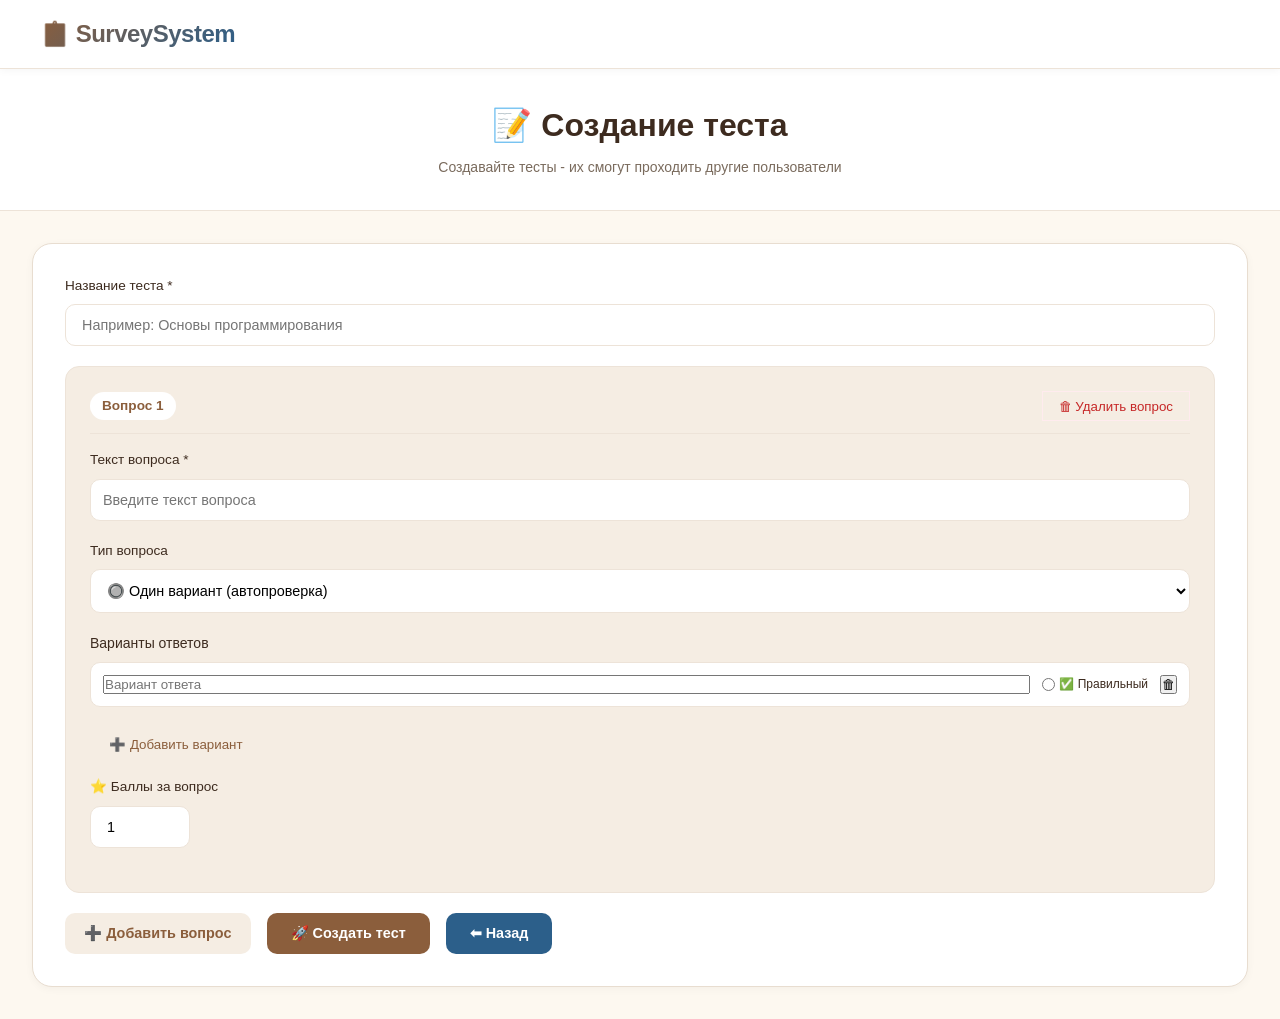
==== templates/create_test.html @ 33c6ed3d "Initial commit: Student survey system" ====
<!DOCTYPE html>
<html lang="ru">
<head>
    <meta charset="UTF-8">
    <meta name="viewport" content="width=device-width, initial-scale=1.0">
    <title>Создание теста - SurveySystem</title>
    <link rel="stylesheet" href="/static/style.css">
    <style>
        .option-item {
            display: flex;
            gap: 0.75rem;
            align-items: center;
            margin-bottom: 0.75rem;
            background: white;
            padding: 0.75rem;
            border-radius: 10px;
            border: 1px solid #EDE3D8;
        }
        .option-item input[type="text"] {
            flex: 1;
        }
        .question-block {
            background: #F5EDE3;
            padding: 1.5rem;
            border-radius: 14px;
            margin-bottom: 1.25rem;
            border: 1px solid var(--border-light);
        }
        .correct-label {
            display: flex;
            align-items: center;
            gap: 0.25rem;
            white-space: nowrap;
            font-size: 0.75rem;
        }
        .text-answer-input {
            width: 100%;
            padding: 0.75rem;
            border: 1px solid var(--border-light);
            border-radius: var(--radius-sm);
            font-family: inherit;
        }
        .text-answer-input:focus {
            outline: none;
            border-color: var(--primary);
        }
        .help-text {
            font-size: 0.7rem;
            color: var(--text-muted);
            margin-top: 0.25rem;
        }
    </style>
</head>
<body>
    <nav class="navbar">
        <div class="nav-brand">📋 SurveySystem</div>
        <div class="nav-links" id="navLinks">
            <!-- Заполняется JavaScript -->
        </div>
    </nav>

    <div class="admin-header">
        <h1>📝 Создание теста</h1>
        <p>Создавайте тесты - их смогут проходить другие пользователи</p>
    </div>

    <div class="card">
        <div class="form-group">
            <label for="test-title">Название теста *</label>
            <input type="text" id="test-title" placeholder="Например: Основы программирования">
        </div>
        
        <div id="questions-container"></div>
        
        <div style="display: flex; gap: 1rem; margin-top: 1rem; flex-wrap: wrap;">
            <button class="btn btn-add" onclick="addQuestion()">➕ Добавить вопрос</button>
            <button class="btn btn-primary" onclick="createTest()">🚀 Создать тест</button>
            <button class="btn btn-secondary" onclick="goBack()">⬅ Назад</button>
        </div>
    </div>

    <!-- Модальное окно для QR кода -->
    <div id="qr-modal" style="display: none; position: fixed; top: 0; left: 0; right: 0; bottom: 0; background: rgba(0,0,0,0.5); z-index: 1000; align-items: center; justify-content: center;">
        <div style="background: white; border-radius: 28px; padding: 2rem; max-width: 400px; text-align: center;">
            <h3 id="qr-title"></h3>
            <img id="qr-image" style="max-width: 250px; margin: 1rem 0;">
            <p>Код: <strong id="qr-code-text"></strong></p>
            <p>Ссылка: <span id="qr-url" style="font-size: 0.8rem; word-break: break-all;"></span></p>
            <div style="display: flex; gap: 1rem; justify-content: center;">
                <button class="btn btn-primary" onclick="closeQRModal()">Закрыть</button>
                <button class="btn btn-secondary" onclick="copyTestCode()">📋 Копировать код</button>
            </div>
        </div>
    </div>

    <script>
        let questionCounter = 0;
        let lastCreatedCode = null;

        // Загрузка навигации
        async function loadNavigation() {
            try {
                const response = await fetch('/check_auth');
                const data = await response.json();
                const navLinks = document.getElementById('navLinks');
                
                if (data.authenticated) {
                    navLinks.innerHTML = `
                        <a href="/">Главная</a>
                        <a href="/student_dashboard">Мои результаты</a>
                        <a href="/take_test">Пройти тест</a>
                        <a href="/create_test_page" class="active">Создать тест</a>
                        <a href="#" onclick="logout()">Выход</a>
                    `;
                } else {
                    navLinks.innerHTML = `
                        <a href="/">Главная</a>
                        <a href="/login_page">Вход</a>
                        <a href="/register_page">Регистрация</a>
                    `;
                }
            } catch (error) {
                console.error('Error loading navigation:', error);
            }
        }

        function addQuestion() {
            const id = 'q_' + Date.now() + '_' + questionCounter++;
            const questionNumber = document.querySelectorAll('.question-block').length + 1;
            const html = `
                <div class="question-block" id="${id}">
                    <div class="question-header" style="display: flex; justify-content: space-between; margin-bottom: 1rem;">
                        <span class="question-number-badge">Вопрос ${questionNumber}</span>
                        <button class="btn-remove" onclick="removeQuestion('${id}')">🗑 Удалить вопрос</button>
                    </div>
                    <div class="form-group">
                        <label>Текст вопроса *</label>
                        <input type="text" class="q-text" placeholder="Введите текст вопроса" style="width: 100%; padding: 0.75rem;">
                    </div>
                    <div class="form-group">
                        <label>Тип вопроса</label>
                        <select class="q-type" onchange="toggleOptions('${id}', this.value)" style="width: 100%; padding: 0.75rem;">
                            <option value="choice">🔘 Один вариант (автопроверка)</option>
                            <option value="checkbox">☑️ Несколько вариантов (автопроверка)</option>
                            <option value="text">📝 Текстовый ответ (автопроверка)</option>
                        </select>
                    </div>
                    <div class="options-container" id="opt-${id}" style="display: block;">
                        <label>Варианты ответов</label>
                        <div class="options-list"></div>
                        <button type="button" class="btn-add" onclick="addOption('${id}')" style="margin-top: 0.5rem;">➕ Добавить вариант</button>
                    </div>
                    <div class="text-answer-container" id="text-${id}" style="display: none;">
                        <div class="form-group">
                            <label>📝 Правильный текстовый ответ *</label>
                            <input type="text" class="text-correct-answer" placeholder="Введите правильный ответ (например: Москва)">
                            <div class="help-text">Студент должен будет ввести этот ответ точно (регистр не важен, пробелы в начале и конце игнорируются)</div>
                        </div>
                    </div>
                    <div class="form-group" style="margin-top: 1rem;">
                        <label>⭐ Баллы за вопрос</label>
                        <input type="number" class="q-points" value="1" min="1" style="width: 100px;">
                    </div>
                </div>
            `;
            document.getElementById('questions-container').insertAdjacentHTML('beforeend', html);
            addOption(id);
        }

        function removeQuestion(questionId) {
            if (confirm('Удалить этот вопрос?')) {
                document.getElementById(questionId).remove();
                renumberQuestions();
            }
        }

        function renumberQuestions() {
            const blocks = document.querySelectorAll('.question-block');
            blocks.forEach((block, idx) => {
                const badge = block.querySelector('.question-number-badge');
                if (badge) badge.textContent = `Вопрос ${idx + 1}`;
            });
        }

        function toggleOptions(id, type) {
            const optionsContainer = document.getElementById(`opt-${id}`);
            const textContainer = document.getElementById(`text-${id}`);
            
            if (type === 'text') {
                optionsContainer.style.display = 'none';
                textContainer.style.display = 'block';
            } else {
                optionsContainer.style.display = 'block';
                textContainer.style.display = 'none';
                // Если нет вариантов, добавим один
                const optionsList = optionsContainer.querySelector('.options-list');
                if (optionsList && optionsList.children.length === 0) {
                    addOption(id);
                }
            }
        }

        function addOption(qId) {
            const container = document.querySelector(`#${qId} .options-list`);
            const qType = document.querySelector(`#${qId} .q-type`).value;
            const radioName = `correct_${qId}`;
            const html = `
                <div class="option-item">
                    <input type="text" class="opt-text" placeholder="Вариант ответа" style="flex: 1;">
                    <label class="correct-label">
                        <input type="${qType === 'choice' ? 'radio' : 'checkbox'}" class="opt-correct" name="${radioName}">
                        ✅ Правильный
                    </label>
                    <button type="button" class="btn-icon" onclick="this.parentElement.remove()" title="Удалить вариант">🗑</button>
                </div>
            `;
            container.insertAdjacentHTML('beforeend', html);
        }

        async function createTest() {
            const title = document.getElementById('test-title').value.trim();
            if (!title) {
                alert('Введите название теста');
                document.getElementById('test-title').focus();
                return;
            }
            
            const questions = [];
            const blocks = document.querySelectorAll('.question-block');
            
            if (blocks.length === 0) {
                alert('Добавьте хотя бы один вопрос');
                return;
            }
            
            for (let block of blocks) {
                const text = block.querySelector('.q-text')?.value.trim();
                const type = block.querySelector('.q-type')?.value;
                const points = parseInt(block.querySelector('.q-points')?.value) || 1;
                
                if (!text) {
                    alert('Заполните текст всех вопросов');
                    block.querySelector('.q-text')?.focus();
                    return;
                }
                
                let options = [];
                let correctAnswer = null;
                
                if (type === 'text') {
                    // Для текстового вопроса - берём из поля ввода
                    const textAnswer = block.querySelector('.text-correct-answer')?.value.trim();
                    if (!textAnswer) {
                        alert(`Для текстового вопроса "${text}" укажите правильный ответ`);
                        block.querySelector('.text-correct-answer')?.focus();
                        return;
                    }
                    correctAnswer = textAnswer.toLowerCase();
                } else {
                    // Для вопросов с вариантами
                    const optionItems = block.querySelectorAll('.option-item');
                    let correctOptions = [];
                    
                    for (let opt of optionItems) {
                        const optText = opt.querySelector('.opt-text')?.value.trim();
                        if (optText) {
                            options.push(optText);
                            if (opt.querySelector('.opt-correct')?.checked) {
                                correctOptions.push(optText);
                            }
                        }
                    }
                    
                    if (options.length === 0) {
                        alert(`Для вопроса "${text}" добавьте варианты ответов`);
                        return;
                    }
                    
                    if (correctOptions.length === 0) {
                        alert(`Для вопроса "${text}" отметьте правильный(е) вариант(ы)`);
                        return;
                    }
                    
                    correctAnswer = correctOptions.join(',');
                }
                
                questions.push({
                    text: text,
                    type: type,
                    options: options,
                    correct_answer: correctAnswer,
                    points: points
                });
            }
            
            // Показываем индикатор загрузки
            const createBtn = document.querySelector('.btn-primary');
            const originalText = createBtn.textContent;
            createBtn.textContent = '⏳ Создание...';
            createBtn.disabled = true;
            
            try {
                const response = await fetch('/api/create_test', {
                    method: 'POST',
                    headers: { 'Content-Type': 'application/json' },
                    body: JSON.stringify({ title: title, questions: questions })
                });
                
                const data = await response.json();
                
                if (data.success) {
                    lastCreatedCode = data.code;
                    showQRModal(data.title, data.qr_code, data.code);
                    
                    // Очищаем форму
                    document.getElementById('test-title').value = '';
                    document.getElementById('questions-container').innerHTML = '';
                    questionCounter = 0;
                    
                    // Добавляем первый вопрос заново
                    addQuestion();
                } else {
                    alert('❌ Ошибка: ' + (data.error || 'Неизвестная ошибка'));
                }
            } catch (error) {
                console.error('Error:', error);
                alert('❌ Ошибка подключения к серверу: ' + error.message);
            } finally {
                createBtn.textContent = originalText;
                createBtn.disabled = false;
            }
        }

        function showQRModal(title, qrBase64, code) {
            const url = `${window.location.origin}/take_test?code=${code}`;
            document.getElementById('qr-title').textContent = title;
            document.getElementById('qr-image').src = `data:image/png;base64,${qrBase64}`;
            document.getElementById('qr-code-text').textContent = code;
            document.getElementById('qr-url').textContent = url;
            document.getElementById('qr-modal').style.display = 'flex';
        }

        function closeQRModal() {
            document.getElementById('qr-modal').style.display = 'none';
            if (confirm('Тест создан! Перейти к списку ваших тестов?')) {
                window.location.href = '/student_dashboard';
            }
        }

        function copyTestCode() {
            if (lastCreatedCode) {
                navigator.clipboard.writeText(lastCreatedCode);
                alert(`Код "${lastCreatedCode}" скопирован в буфер обмена`);
            }
        }

        function goBack() {
            if (confirm('Вернуться назад? Несохранённые изменения будут потеряны.')) {
                window.location.href = '/student_dashboard';
            }
        }

        async function logout() {
            await fetch('/logout');
            window.location.href = '/';
        }

        // Инициализация
        loadNavigation();
        
        // Добавляем первый вопрос при загрузке
        window.addEventListener('DOMContentLoaded', function() {
            addQuestion();
        });
    </script>
</body>
</html>
---- static/style.css ----
:root {
    --bg-page: #FDF8F0;
    --bg-white: #FFFFFF;
    --bg-card: #FFFFFF;
    
    --primary: #8B5E3C;
    --primary-dark: #6B4226;
    --primary-light: #E8D5B7;
    --primary-soft: #F5EDE3;
    
    --secondary: #2C5F8A;
    --secondary-light: #E8F0F7;
    
    --success: #2E7D32;
    --success-light: #E8F5E9;
    --error: #C62828;
    --error-light: #FFEBEE;
    --warning: #F57C00;
    --warning-light: #FFF3E0;
    
    --text-primary: #3D2B1F;
    --text-secondary: #7A6B5D;
    --text-muted: #B8A99A;
    --text-light: #FFFFFF;
    
    --border-light: #EDE3D8;
    --border-card: #E8DDD0;
    --shadow-sm: 0 2px 8px rgba(0,0,0,0.04);
    --shadow-md: 0 4px 16px rgba(0,0,0,0.06);
    --shadow-lg: 0 8px 32px rgba(0,0,0,0.08);
    --shadow-hover: 0 12px 40px rgba(0,0,0,0.1);
    
    --radius-sm: 10px;
    --radius-md: 14px;
    --radius-lg: 20px;
    --radius-xl: 28px;
    --radius-full: 9999px;
}

* {
    margin: 0;
    padding: 0;
    box-sizing: border-box;
}

body {
    font-family: 'Inter', -apple-system, BlinkMacSystemFont, 'Segoe UI', sans-serif;
    background: var(--bg-page);
    color: var(--text-primary);
    line-height: 1.5;
    font-size: 14px;
    min-height: 100vh;
}

.navbar {
    background: var(--bg-white);
    padding: 1rem 2.5rem;
    display: flex;
    justify-content: space-between;
    align-items: center;
    border-bottom: 1px solid var(--border-light);
    position: sticky;
    top: 0;
    z-index: 100;
    box-shadow: var(--shadow-sm);
}

.nav-brand {
    font-size: 1.5rem;
    font-weight: 700;
    background: linear-gradient(135deg, var(--primary) 0%, var(--secondary) 100%);
    -webkit-background-clip: text;
    background-clip: text;
    color: transparent;
    letter-spacing: -0.5px;
}

.nav-links {
    display: flex;
    gap: 1rem;
}

.nav-links a {
    padding: 0.5rem 1rem;
    text-decoration: none;
    color: var(--text-secondary);
    font-weight: 500;
    font-size: 0.9rem;
    transition: all 0.2s;
    border-radius: var(--radius-sm);
}

.nav-links a:hover {
    color: var(--primary);
    background: var(--primary-soft);
}

.nav-links a.active {
    color: var(--primary);
    background: var(--primary-soft);
    font-weight: 600;
}

.hero-section {
    display: grid;
    grid-template-columns: 1fr 0.8fr;
    gap: 3rem;
    padding: 3rem 4rem;
    align-items: center;
    max-width: 1400px;
    margin: 0 auto;
}

.hero-content h1 {
    font-size: 3rem;
    font-weight: 800;
    line-height: 1.2;
    margin-bottom: 1rem;
    color: var(--text-primary);
}

.hero-content .highlight {
    background: linear-gradient(135deg, var(--primary) 0%, var(--secondary) 100%);
    -webkit-background-clip: text;
    background-clip: text;
    color: transparent;
}

.hero-content p {
    font-size: 1.1rem;
    color: var(--text-secondary);
    margin-bottom: 2rem;
}

.hero-buttons {
    display: flex;
    gap: 1rem;
}

.hero-illustration {
    background: linear-gradient(135deg, var(--primary-soft) 0%, #FFF8F0 100%);
    border-radius: var(--radius-xl);
    padding: 2rem;
    text-align: center;
    border: 1px solid var(--border-card);
}

.hero-illustration .illustration-box {
    font-size: 4rem;
    margin-bottom: 1rem;
}

.btn {
    display: inline-flex;
    align-items: center;
    gap: 0.5rem;
    padding: 0.75rem 1.5rem;
    border-radius: var(--radius-sm);
    font-weight: 600;
    text-decoration: none;
    transition: all 0.2s;
    border: none;
    cursor: pointer;
    font-size: 0.9rem;
}

.btn-primary {
    background: var(--primary);
    color: var(--text-light);
}

.btn-primary:hover {
    background: var(--primary-dark);
    transform: translateY(-2px);
    box-shadow: var(--shadow-md);
}

.btn-secondary {
    background: var(--secondary);
    color: var(--text-light);
}

.btn-secondary:hover {
    background: #1E4A6E;
    transform: translateY(-2px);
    box-shadow: var(--shadow-md);
}

.btn-outline {
    background: transparent;
    border: 1px solid var(--border-light);
    color: var(--text-primary);
}

.btn-outline:hover {
    border-color: var(--primary);
    color: var(--primary);
    background: var(--primary-soft);
}

.btn-add {
    background: var(--primary-soft);
    color: var(--primary);
    border: none;
    padding: 0.6rem 1.2rem;
}

.btn-add:hover {
    background: var(--primary-light);
}

.btn-remove {
    background: transparent;
    border: 1px solid var(--error-light);
    color: var(--error);
    padding: 0.4rem 1rem;
}

.btn-remove:hover {
    background: var(--error-light);
}

.features-section {
    display: grid;
    grid-template-columns: repeat(auto-fit, minmax(300px, 1fr));
    gap: 2rem;
    padding: 3rem 4rem;
    max-width: 1400px;
    margin: 0 auto;
}

.feature-card {
    background: var(--bg-card);
    padding: 2rem;
    border-radius: var(--radius-lg);
    border: 1px solid var(--border-card);
    transition: all 0.3s;
    text-align: center;
}

.feature-card:hover {
    transform: translateY(-5px);
    box-shadow: var(--shadow-hover);
    border-color: var(--primary-light);
}

.feature-icon {
    font-size: 2.5rem;
    margin-bottom: 1rem;
}

.feature-card h3 {
    font-size: 1.2rem;
    margin-bottom: 0.5rem;
    font-weight: 600;
}

.feature-card p {
    color: var(--text-secondary);
    font-size: 0.85rem;
}

.stats-banner {
    display: grid;
    grid-template-columns: repeat(3, 1fr);
    gap: 2rem;
    padding: 2rem 4rem;
    background: var(--primary-soft);
    border-top: 1px solid var(--border-light);
    border-bottom: 1px solid var(--border-light);
    max-width: 1400px;
    margin: 0 auto;
}

.stat-item {
    text-align: center;
}

.stat-number {
    font-size: 2.5rem;
    font-weight: 800;
    color: var(--primary);
    margin-bottom: 0.25rem;
}

.stat-label {
    color: var(--text-secondary);
    font-size: 0.85rem;
}

.admin-header {
    text-align: center;
    padding: 2rem;
    background: var(--bg-white);
    border-bottom: 1px solid var(--border-light);
    margin-bottom: 2rem;
}

.admin-header h1 {
    font-size: 2rem;
    font-weight: 700;
    color: var(--text-primary);
}

.admin-header p {
    color: var(--text-secondary);
    margin-top: 0.5rem;
}

.tabs {
    display: flex;
    gap: 1rem;
    padding: 0 2rem;
    margin-bottom: 2rem;
    flex-wrap: wrap;
}

.tab-btn {
    display: flex;
    align-items: center;
    gap: 0.5rem;
    padding: 0.75rem 1.5rem;
    background: var(--bg-white);
    border: 1px solid var(--border-light);
    border-radius: var(--radius-sm);
    cursor: pointer;
    font-weight: 600;
    transition: all 0.2s;
    font-family: inherit;
    font-size: 0.9rem;
    color: var(--text-secondary);
}

.tab-btn:hover {
    border-color: var(--primary);
    color: var(--primary);
}

.tab-btn.active {
    background: var(--primary);
    color: var(--text-light);
    border-color: var(--primary);
}

.tab-content {
    display: none;
}

.tab-content.active {
    display: block;
}

.card {
    background: var(--bg-card);
    border-radius: var(--radius-lg);
    padding: 2rem;
    margin: 0 2rem 2rem;
    border: 1px solid var(--border-card);
    box-shadow: var(--shadow-sm);
}

.card-header {
    margin-bottom: 1.5rem;
    padding-bottom: 1rem;
    border-bottom: 1px solid var(--border-light);
    display: flex;
    justify-content: space-between;
    align-items: center;
    flex-wrap: wrap;
    gap: 1rem;
}

.card-header h2 {
    font-size: 1.3rem;
    font-weight: 600;
    color: var(--text-primary);
}

.form-group {
    margin-bottom: 1.25rem;
}

.form-group label {
    display: block;
    margin-bottom: 0.5rem;
    font-weight: 500;
    color: var(--text-primary);
    font-size: 0.85rem;
}

.form-group input,
.form-group textarea,
.form-group select {
    width: 100%;
    padding: 0.75rem 1rem;
    border: 1px solid var(--border-light);
    border-radius: var(--radius-sm);
    font-size: 0.9rem;
    transition: all 0.2s;
    font-family: inherit;
    background: var(--bg-white);
}

.form-group input:focus,
.form-group textarea:focus,
.form-group select:focus {
    outline: none;
    border-color: var(--primary);
    box-shadow: 0 0 0 3px rgba(139, 94, 60, 0.1);
}

.form-group small {
    display: block;
    margin-top: 0.25rem;
    color: var(--text-muted);
    font-size: 0.7rem;
}

.form-row {
    display: grid;
    grid-template-columns: 1fr 1fr;
    gap: 1rem;
}

.checkbox-label {
    display: flex;
    align-items: center;
    gap: 0.5rem;
    cursor: pointer;
}

.checkbox-label input {
    width: auto;
}

.question-block {
    background: var(--primary-soft);
    padding: 1.5rem;
    border-radius: var(--radius-md);
    margin-bottom: 1.25rem;
    border: 1px solid var(--border-light);
    transition: all 0.2s;
}

.question-block:hover {
    border-color: var(--primary-light);
    box-shadow: var(--shadow-sm);
}

.question-header {
    display: flex;
    justify-content: space-between;
    align-items: center;
    margin-bottom: 1rem;
    padding-bottom: 0.75rem;
    border-bottom: 1px solid var(--border-light);
}

.question-number-badge {
    font-weight: 600;
    color: var(--primary);
    font-size: 0.85rem;
    background: var(--bg-white);
    padding: 0.25rem 0.75rem;
    border-radius: var(--radius-full);
}

.option-item {
    display: flex;
    gap: 0.75rem;
    align-items: center;
    margin-bottom: 0.75rem;
    background: var(--bg-white);
    padding: 0.5rem;
    border-radius: var(--radius-sm);
}

.option-item input[type="text"] {
    flex: 1;
}

.option-item label {
    display: flex;
    align-items: center;
    gap: 0.25rem;
    font-size: 0.75rem;
    white-space: nowrap;
}

.options-list {
    margin-top: 0.5rem;
}

.step {
    max-width: 800px;
    margin: 2rem auto;
    padding: 0 1rem;
}

.search-container {
    background: var(--bg-card);
    border-radius: var(--radius-xl);
    padding: 2.5rem;
    border: 1px solid var(--border-card);
    text-align: center;
    box-shadow: var(--shadow-md);
}

.search-container .illustration {
    font-size: 4rem;
    margin-bottom: 1rem;
}

.search-container h1 {
    font-size: 2rem;
    font-weight: 700;
    margin-bottom: 0.5rem;
}

.search-container p {
    color: var(--text-secondary);
    margin-bottom: 2rem;
}

.code-form {
    display: flex;
    flex-direction: column;
    gap: 1rem;
}

.survey-header {
    background: var(--primary-soft);
    padding: 1.5rem;
    border-radius: var(--radius-lg);
    margin-bottom: 1.5rem;
    text-align: center;
    border: 1px solid var(--border-light);
}

.survey-header h2 {
    font-size: 1.5rem;
    font-weight: 600;
    color: var(--text-primary);
}

.progress-bar {
    background: var(--border-light);
    height: 8px;
    border-radius: var(--radius-full);
    margin-bottom: 2rem;
    overflow: hidden;
}

.progress-fill {
    background: linear-gradient(90deg, var(--primary) 0%, var(--secondary) 100%);
    height: 100%;
    width: 0%;
    transition: width 0.3s ease;
    border-radius: var(--radius-full);
}

.question-item {
    background: var(--bg-card);
    border-radius: var(--radius-md);
    padding: 1.5rem;
    margin-bottom: 1rem;
    border: 1px solid var(--border-card);
}

.question-text {
    font-weight: 600;
    font-size: 1rem;
    margin-bottom: 1rem;
    color: var(--text-primary);
}

.options-group {
    display: flex;
    flex-direction: column;
    gap: 0.75rem;
}

.option-radio,
.option-checkbox {
    display: flex;
    align-items: center;
    gap: 0.5rem;
    cursor: pointer;
    padding: 0.5rem;
    border-radius: var(--radius-sm);
    transition: background 0.2s;
}

.option-radio:hover,
.option-checkbox:hover {
    background: var(--primary-soft);
}

.option-radio input,
.option-checkbox input {
    width: 18px;
    height: 18px;
    cursor: pointer;
    accent-color: var(--primary);
}

.text-answer {
    width: 100%;
    padding: 0.75rem;
    border: 1px solid var(--border-light);
    border-radius: var(--radius-sm);
    font-family: inherit;
    resize: vertical;
}

.text-answer:focus {
    outline: none;
    border-color: var(--primary);
}

.survey-actions {
    display: flex;
    justify-content: space-between;
    gap: 1rem;
    margin-top: 2rem;
}

.survey-actions button {
    flex: 1;
}

.submit-btn {
    background: var(--success);
    color: white;
}

.submit-btn:hover {
    background: #1B5E20;
}

.success-container {
    max-width: 500px;
    margin: 3rem auto;
    padding: 3rem;
    background: var(--bg-card);
    border-radius: var(--radius-xl);
    border: 1px solid var(--border-card);
    text-align: center;
    box-shadow: var(--shadow-lg);
}

.success-icon {
    font-size: 4rem;
    margin-bottom: 1rem;
}

.success-container h2 {
    font-size: 1.8rem;
    margin-bottom: 0.5rem;
}

.score-display {
    background: var(--success-light);
    color: var(--success);
    padding: 1rem;
    border-radius: var(--radius-md);
    margin: 1.5rem 0;
    font-size: 1.5rem;
    font-weight: 700;
}

.auth-container {
    max-width: 450px;
    margin: 3rem auto;
    padding: 2rem;
    background: var(--bg-card);
    border-radius: var(--radius-lg);
    border: 1px solid var(--border-card);
    box-shadow: var(--shadow-md);
}

.auth-container h1 {
    font-size: 1.8rem;
    font-weight: 700;
    text-align: center;
    margin-bottom: 1.5rem;
    background: linear-gradient(135deg, var(--primary) 0%, var(--secondary) 100%);
    -webkit-background-clip: text;
    background-clip: text;
    color: transparent;
}

.auth-tabs {
    display: flex;
    gap: 0.5rem;
    margin-bottom: 1.5rem;
}

.auth-tab {
    flex: 1;
    padding: 0.75rem;
    background: transparent;
    border: 1px solid var(--border-light);
    border-radius: var(--radius-sm);
    cursor: pointer;
    font-weight: 500;
    font-family: inherit;
    transition: all 0.2s;
}

.auth-tab:hover {
    border-color: var(--primary);
}

.auth-tab.active {
    background: var(--primary);
    color: var(--text-light);
    border-color: var(--primary);
}

.auth-footer {
    text-align: center;
    margin-top: 1.5rem;
    padding-top: 1rem;
    border-top: 1px solid var(--border-light);
}

.auth-footer a {
    color: var(--primary);
    text-decoration: none;
    font-weight: 500;
}

.auth-footer a:hover {
    text-decoration: underline;
}

.message {
    padding: 0.75rem;
    border-radius: var(--radius-sm);
    margin-bottom: 1rem;
    display: none;
    font-size: 0.85rem;
}

.message.success {
    background: var(--success-light);
    color: var(--success);
    display: block;
    border-left: 3px solid var(--success);
}

.message.error {
    background: var(--error-light);
    color: var(--error);
    display: block;
    border-left: 3px solid var(--error);
}

.message.warning {
    background: var(--warning-light);
    color: var(--warning);
    display: block;
    border-left: 3px solid var(--warning);
}

.results-table {
    width: 100%;
    border-collapse: collapse;
}

.results-table th,
.results-table td {
    padding: 0.75rem;
    text-align: left;
    border-bottom: 1px solid var(--border-light);
}

.results-table th {
    font-weight: 600;
    color: var(--text-primary);
    background: var(--primary-soft);
}

.results-table tr:hover {
    background: var(--primary-soft);
}

.error-page {
    text-align: center;
    padding: 4rem 2rem;
    max-width: 500px;
    margin: 0 auto;
}

.error-code {
    font-size: 6rem;
    font-weight: 800;
    background: linear-gradient(135deg, var(--primary) 0%, var(--secondary) 100%);
    -webkit-background-clip: text;
    background-clip: text;
    color: transparent;
}

.error-icon {
    font-size: 4rem;
    margin: 1rem 0;
}

.error-actions {
    display: flex;
    gap: 1rem;
    justify-content: center;
    margin-top: 2rem;
    flex-wrap: wrap;
}

@keyframes fadeIn {
    from {
        opacity: 0;
        transform: translateY(10px);
    }
    to {
        opacity: 1;
        transform: translateY(0);
    }
}

.fade-in {
    animation: fadeIn 0.3s ease;
}

@media (max-width: 768px) {
    .hero-section {
        grid-template-columns: 1fr;
        padding: 2rem;
        text-align: center;
    }
    
    .hero-content h1 {
        font-size: 2rem;
    }
    
    .hero-buttons {
        justify-content: center;
    }
    
    .features-section {
        padding: 2rem;
    }
    
    .stats-banner {
        grid-template-columns: 1fr;
        gap: 1rem;
        padding: 1.5rem;
    }
    
    .navbar {
        flex-direction: column;
        gap: 0.75rem;
        padding: 1rem;
    }
    
    .card {
        margin: 0 1rem 1rem;
        padding: 1.25rem;
    }
    
    .tabs {
        padding: 0 1rem;
    }
    
    .survey-actions {
        flex-direction: column;
    }
    
    .btn {
        justify-content: center;
    }
    
    .form-row {
        grid-template-columns: 1fr;
    }
    
    .search-container {
        padding: 1.5rem;
    }
    
    .search-container h1 {
        font-size: 1.5rem;
    }
}
/* ===== ОБЛАЧКО С ПЕРСОНАЖЕМ ===== */
.speech-cloud {
    position: relative;
    background: white;
    border-radius: 30px;
    padding: 20px 25px;
    margin: 20px 0;
    box-shadow: 0 10px 30px rgba(0,0,0,0.1);
    border: 1px solid #E8DDD0;
    max-width: 300px;
}

.speech-cloud::before {
    content: '';
    position: absolute;
    bottom: -15px;
    left: 30px;
    border-width: 15px 15px 0 0;
    border-style: solid;
    border-color: white transparent transparent transparent;
    filter: drop-shadow(2px 2px 2px rgba(0,0,0,0.05));
}

.speech-cloud::after {
    content: '';
    position: absolute;
    bottom: -16px;
    left: 28px;
    border-width: 16px 16px 0 0;
    border-style: solid;
    border-color: #E8DDD0 transparent transparent transparent;
    z-index: -1;
}

.speech-cloud .cloud-text {
    font-size: 0.9rem;
    color: #3D2B1F;
    line-height: 1.4;
    margin: 0;
}

.speech-cloud .cloud-title {
    font-weight: 700;
    color: #8B5E3C;
    margin-bottom: 5px;
    font-size: 0.85rem;
}

/* Облачко снизу (как на картинке) */
.speech-cloud-bottom {
    position: relative;
    background: white;
    border-radius: 30px;
    padding: 15px 20px;
    box-shadow: 0 5px 20px rgba(0,0,0,0.08);
    border: 1px solid #E8DDD0;
}

.speech-cloud-bottom::before {
    content: '';
    position: absolute;
    bottom: -12px;
    left: 20px;
    border-width: 12px 12px 0 0;
    border-style: solid;
    border-color: white transparent transparent transparent;
}

.speech-cloud-bottom::after {
    content: '';
    position: absolute;
    bottom: -13px;
    left: 19px;
    border-width: 13px 13px 0 0;
    border-style: solid;
    border-color: #E8DDD0 transparent transparent transparent;
    z-index: -1;
}

/* Облачко с хвостиком слева */
.speech-cloud-left {
    position: relative;
    background: white;
    border-radius: 30px;
    padding: 15px 20px;
    box-shadow: 0 5px 20px rgba(0,0,0,0.08);
    border: 1px solid #E8DDD0;
}

.speech-cloud-left::before {
    content: '';
    position: absolute;
    bottom: 15px;
    left: -12px;
    border-width: 12px 12px 0 0;
    border-style: solid;
    border-color: white transparent transparent transparent;
    transform: rotate(-90deg);
}

.speech-cloud-left::after {
    content: '';
    position: absolute;
    bottom: 14px;
    left: -13px;
    border-width: 13px 13px 0 0;
    border-style: solid;
    border-color: #E8DDD0 transparent transparent transparent;
    transform: rotate(-90deg);
    z-index: -1;
}

/* Облачко с хвостиком справа */
.speech-cloud-right {
    position: relative;
    background: white;
    border-radius: 30px;
    padding: 15px 20px;
    box-shadow: 0 5px 20px rgba(0,0,0,0.08);
    border: 1px solid #E8DDD0;
}

.speech-cloud-right::before {
    content: '';
    position: absolute;
    bottom: 15px;
    right: -12px;
    border-width: 12px 12px 0 0;
    border-style: solid;
    border-color: white transparent transparent transparent;
    transform: rotate(90deg);
}

.speech-cloud-right::after {
    content: '';
    position: absolute;
    bottom: 14px;
    right: -13px;
    border-width: 13px 13px 0 0;
    border-style: solid;
    border-color: #E8DDD0 transparent transparent transparent;
    transform: rotate(90deg);
    z-index: -1;
}

/* Анимированное облачко */
@keyframes cloudFloat {
    0%, 100% {
        transform: translateY(0);
    }
    50% {
        transform: translateY(-5px);
    }
}

.cloud-float {
    animation: cloudFloat 3s ease infinite;
}

/* Облачко с градиентом */
.speech-cloud-gradient {
    background: linear-gradient(135deg, #FFF8F0 0%, #FFFFFF 100%);
    border: none;
}

/* Маленькое облачко */
.speech-cloud-small {
    padding: 8px 15px;
    font-size: 0.75rem;
    border-radius: 20px;
}

.speech-cloud-small::before {
    border-width: 8px 8px 0 0;
    bottom: -8px;
}

/* Большое облачко */
.speech-cloud-large {
    padding: 25px 35px;
    border-radius: 40px;
    max-width: 400px;
}

.speech-cloud-large::before {
    border-width: 20px 20px 0 0;
    bottom: -20px;
    left: 40px;
}

/* Облачко с иконкой */
.cloud-with-icon {
    display: flex;
    align-items: center;
    gap: 12px;
}

.cloud-with-icon .cloud-icon {
    font-size: 2rem;
}

/* ===== КОМБО ПЕРСОНАЖ + ОБЛАЧКО ===== */
.mascot-with-cloud {
    display: inline-flex;
    align-items: flex-end;
    gap: 5px;
}

.mascot-with-cloud .mascot-icon {
    width: 50px;
    height: 50px;
}

.mascot-with-cloud .speech-cloud {
    margin: 0;
    padding: 10px 18px;
}

.mascot-with-cloud .speech-cloud::before {
    left: -12px;
    bottom: 15px;
    border-width: 0 0 12px 12px;
    border-color: transparent transparent white transparent;
    transform: rotate(45deg);
}
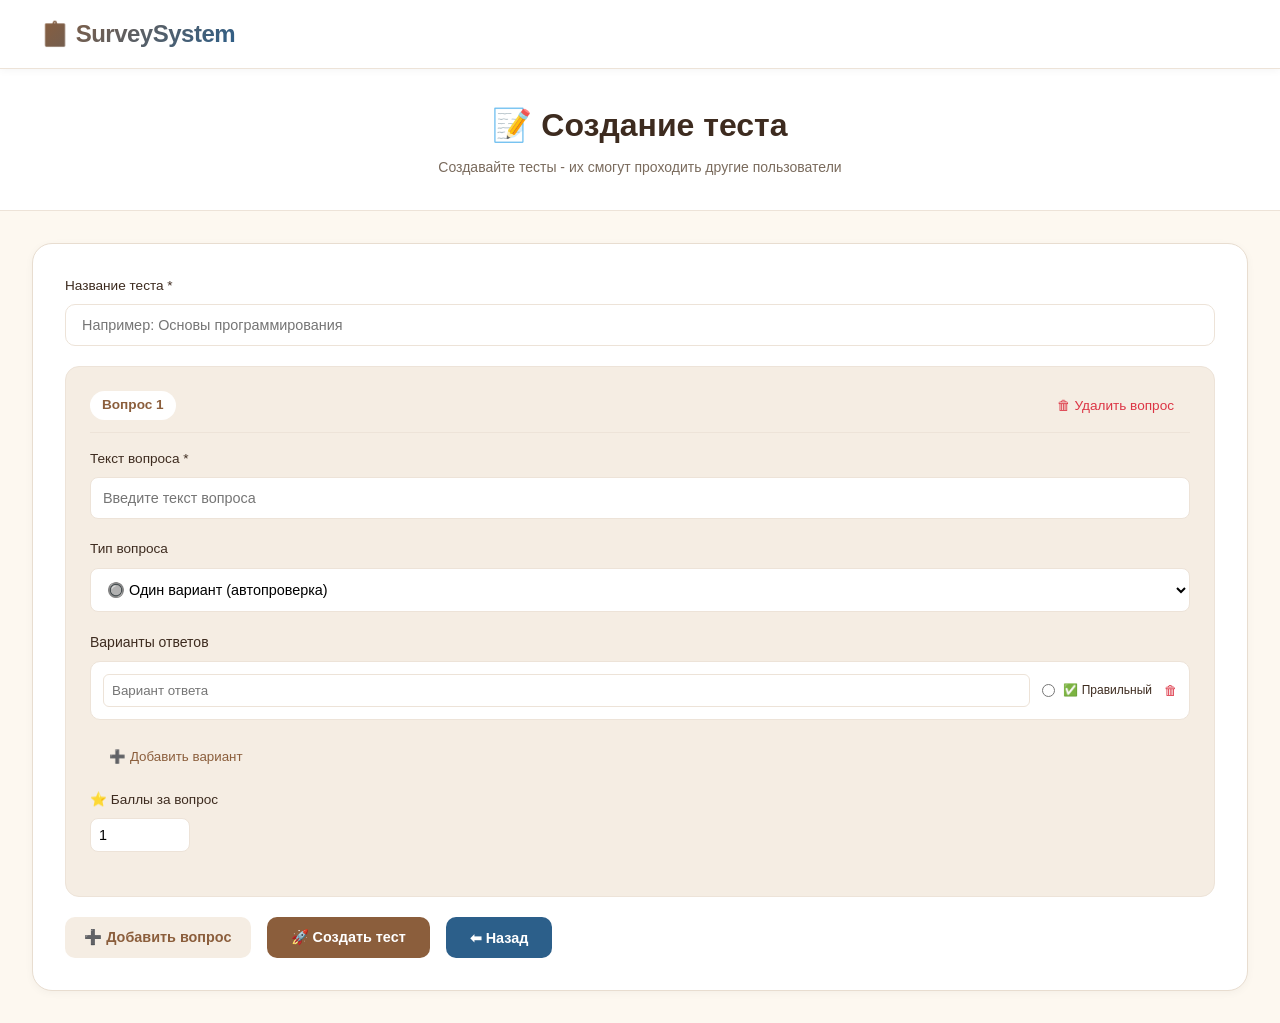
==== commit 7fcd5f3c: "Update create_test.html" ====
--- a/templates/create_test.html
+++ b/templates/create_test.html
@@ -16,9 +16,7 @@
             border-radius: 10px;
             border: 1px solid #EDE3D8;
         }
-        .option-item input[type="text"] {
-            flex: 1;
-        }
+        .option-item input[type="text"] { flex: 1; }
         .question-block {
             background: #F5EDE3;
             padding: 1.5rem;
@@ -49,14 +47,16 @@
             color: var(--text-muted);
             margin-top: 0.25rem;
         }
+        .loading {
+            opacity: 0.7;
+            pointer-events: none;
+        }
     </style>
 </head>
 <body>
     <nav class="navbar">
         <div class="nav-brand">📋 SurveySystem</div>
-        <div class="nav-links" id="navLinks">
-            <!-- Заполняется JavaScript -->
-        </div>
+        <div class="nav-links" id="navLinks"></div>
     </nav>
 
     <div class="admin-header">
@@ -73,9 +73,9 @@
         <div id="questions-container"></div>
         
         <div style="display: flex; gap: 1rem; margin-top: 1rem; flex-wrap: wrap;">
-            <button class="btn btn-add" onclick="addQuestion()">➕ Добавить вопрос</button>
-            <button class="btn btn-primary" onclick="createTest()">🚀 Создать тест</button>
-            <button class="btn btn-secondary" onclick="goBack()">⬅ Назад</button>
+            <button class="btn btn-add" type="button" onclick="addQuestion()">➕ Добавить вопрос</button>
+            <button class="btn btn-primary" type="button" onclick="createTest()" id="createBtn">🚀 Создать тест</button>
+            <button class="btn btn-secondary" type="button" onclick="goBack()">⬅ Назад</button>
         </div>
     </div>
 
@@ -83,12 +83,12 @@
     <div id="qr-modal" style="display: none; position: fixed; top: 0; left: 0; right: 0; bottom: 0; background: rgba(0,0,0,0.5); z-index: 1000; align-items: center; justify-content: center;">
         <div style="background: white; border-radius: 28px; padding: 2rem; max-width: 400px; text-align: center;">
             <h3 id="qr-title"></h3>
-            <img id="qr-image" style="max-width: 250px; margin: 1rem 0;">
+            <img id="qr-image" style="max-width: 250px; margin: 1rem 0;" alt="QR код">
             <p>Код: <strong id="qr-code-text"></strong></p>
             <p>Ссылка: <span id="qr-url" style="font-size: 0.8rem; word-break: break-all;"></span></p>
-            <div style="display: flex; gap: 1rem; justify-content: center;">
-                <button class="btn btn-primary" onclick="closeQRModal()">Закрыть</button>
-                <button class="btn btn-secondary" onclick="copyTestCode()">📋 Копировать код</button>
+            <div style="display: flex; gap: 1rem; justify-content: center; margin-top: 1rem;">
+                <button class="btn btn-primary" type="button" onclick="closeQRModal()">Закрыть</button>
+                <button class="btn btn-secondary" type="button" onclick="copyTestCode()">📋 Копировать код</button>
             </div>
         </div>
     </div>
@@ -97,10 +97,10 @@
         let questionCounter = 0;
         let lastCreatedCode = null;
 
-        // Загрузка навигации
+        // ===== НАВИГАЦИЯ =====
         async function loadNavigation() {
             try {
-                const response = await fetch('/check_auth');
+                const response = await fetch('/check_auth', { credentials: 'same-origin' });
                 const data = await response.json();
                 const navLinks = document.getElementById('navLinks');
                 
@@ -110,7 +110,7 @@
                         <a href="/student_dashboard">Мои результаты</a>
                         <a href="/take_test">Пройти тест</a>
                         <a href="/create_test_page" class="active">Создать тест</a>
-                        <a href="#" onclick="logout()">Выход</a>
+                        <a href="#" onclick="logout(); return false;">Выход</a>
                     `;
                 } else {
                     navLinks.innerHTML = `
@@ -120,46 +120,52 @@
                     `;
                 }
             } catch (error) {
-                console.error('Error loading navigation:', error);
-            }
-        }
-
+                console.error('❌ Error loading navigation:', error);
+            }
+        }
+
+        // ===== ВОПРОСЫ =====
         function addQuestion() {
             const id = 'q_' + Date.now() + '_' + questionCounter++;
             const questionNumber = document.querySelectorAll('.question-block').length + 1;
             const html = `
-                <div class="question-block" id="${id}">
-                    <div class="question-header" style="display: flex; justify-content: space-between; margin-bottom: 1rem;">
-                        <span class="question-number-badge">Вопрос ${questionNumber}</span>
-                        <button class="btn-remove" onclick="removeQuestion('${id}')">🗑 Удалить вопрос</button>
-                    </div>
+                <div class="question-block" id="${id}" data-question-id="${id}">
+                    <div class="question-header" style="display: flex; justify-content: space-between; margin-bottom: 1rem; align-items: center;">
+                        <span class="question-number-badge" style="font-weight: 600;">Вопрос ${questionNumber}</span>
+                        <button class="btn-remove" type="button" onclick="removeQuestion('${id}')" style="background: none; border: none; color: #dc3545; cursor: pointer; font-size: 0.85rem;">🗑 Удалить вопрос</button>
+                    </div>
+                    
                     <div class="form-group">
                         <label>Текст вопроса *</label>
-                        <input type="text" class="q-text" placeholder="Введите текст вопроса" style="width: 100%; padding: 0.75rem;">
-                    </div>
+                        <input type="text" class="q-text" placeholder="Введите текст вопроса" style="width: 100%; padding: 0.75rem; border: 1px solid var(--border-light); border-radius: 8px;">
+                    </div>
+                    
                     <div class="form-group">
                         <label>Тип вопроса</label>
-                        <select class="q-type" onchange="toggleOptions('${id}', this.value)" style="width: 100%; padding: 0.75rem;">
+                        <select class="q-type" onchange="toggleOptions('${id}', this.value)" style="width: 100%; padding: 0.75rem; border: 1px solid var(--border-light); border-radius: 8px;">
                             <option value="choice">🔘 Один вариант (автопроверка)</option>
                             <option value="checkbox">☑️ Несколько вариантов (автопроверка)</option>
                             <option value="text">📝 Текстовый ответ (автопроверка)</option>
                         </select>
                     </div>
-                    <div class="options-container" id="opt-${id}" style="display: block;">
+                    
+                    <div class="options-container" id="opt-${id}">
                         <label>Варианты ответов</label>
                         <div class="options-list"></div>
-                        <button type="button" class="btn-add" onclick="addOption('${id}')" style="margin-top: 0.5rem;">➕ Добавить вариант</button>
-                    </div>
+                        <button type="button" class="btn-add" onclick="addOption('${id}')" style="margin-top: 0.5rem; background: none; border: none; color: var(--primary); cursor: pointer;">➕ Добавить вариант</button>
+                    </div>
+                    
                     <div class="text-answer-container" id="text-${id}" style="display: none;">
                         <div class="form-group">
                             <label>📝 Правильный текстовый ответ *</label>
-                            <input type="text" class="text-correct-answer" placeholder="Введите правильный ответ (например: Москва)">
-                            <div class="help-text">Студент должен будет ввести этот ответ точно (регистр не важен, пробелы в начале и конце игнорируются)</div>
+                            <input type="text" class="text-correct-answer" placeholder="Введите правильный ответ (например: Москва)" style="width: 100%; padding: 0.75rem; border: 1px solid var(--border-light); border-radius: 8px;">
+                            <div class="help-text">Студент должен будет ввести этот ответ точно (регистр не важен, пробелы игнорируются)</div>
                         </div>
                     </div>
+                    
                     <div class="form-group" style="margin-top: 1rem;">
                         <label>⭐ Баллы за вопрос</label>
-                        <input type="number" class="q-points" value="1" min="1" style="width: 100px;">
+                        <input type="number" class="q-points" value="1" min="1" style="width: 100px; padding: 0.5rem; border: 1px solid var(--border-light); border-radius: 8px;">
                     </div>
                 </div>
             `;
@@ -169,7 +175,7 @@
 
         function removeQuestion(questionId) {
             if (confirm('Удалить этот вопрос?')) {
-                document.getElementById(questionId).remove();
+                document.getElementById(questionId)?.remove();
                 renumberQuestions();
             }
         }
@@ -192,8 +198,7 @@
             } else {
                 optionsContainer.style.display = 'block';
                 textContainer.style.display = 'none';
-                // Если нет вариантов, добавим один
-                const optionsList = optionsContainer.querySelector('.options-list');
+                const optionsList = optionsContainer?.querySelector('.options-list');
                 if (optionsList && optionsList.children.length === 0) {
                     addOption(id);
                 }
@@ -202,34 +207,43 @@
 
         function addOption(qId) {
             const container = document.querySelector(`#${qId} .options-list`);
-            const qType = document.querySelector(`#${qId} .q-type`).value;
-            const radioName = `correct_${qId}`;
+            if (!container) return;
+            
+            const qType = document.querySelector(`#${qId} .q-type`)?.value || 'choice';
+            const radioName = `correct_${qId}_${Date.now()}`;
+            const inputType = qType === 'choice' ? 'radio' : 'checkbox';
+            
             const html = `
                 <div class="option-item">
-                    <input type="text" class="opt-text" placeholder="Вариант ответа" style="flex: 1;">
-                    <label class="correct-label">
-                        <input type="${qType === 'choice' ? 'radio' : 'checkbox'}" class="opt-correct" name="${radioName}">
-                        ✅ Правильный
+                    <input type="text" class="opt-text" placeholder="Вариант ответа" style="flex: 1; padding: 0.5rem; border: 1px solid var(--border-light); border-radius: 6px;">
+                    <label class="correct-label" style="cursor: pointer;">
+                        <input type="${inputType}" class="opt-correct" name="${radioName}" style="cursor: pointer;">
+                        <span style="margin-left: 0.25rem;">✅ Правильный</span>
                     </label>
-                    <button type="button" class="btn-icon" onclick="this.parentElement.remove()" title="Удалить вариант">🗑</button>
+                    <button type="button" class="btn-icon" onclick="this.closest('.option-item')?.remove()" title="Удалить вариант" style="background: none; border: none; cursor: pointer; color: #dc3545;">🗑</button>
                 </div>
             `;
             container.insertAdjacentHTML('beforeend', html);
         }
 
+        // ===== СОЗДАНИЕ ТЕСТА =====
         async function createTest() {
-            const title = document.getElementById('test-title').value.trim();
+            const createBtn = document.getElementById('createBtn');
+            const title = document.getElementById('test-title')?.value.trim();
+            
+            // Валидация названия
             if (!title) {
-                alert('Введите название теста');
-                document.getElementById('test-title').focus();
+                alert('⚠️ Введите название теста');
+                document.getElementById('test-title')?.focus();
                 return;
             }
             
+            // Сбор вопросов
             const questions = [];
             const blocks = document.querySelectorAll('.question-block');
             
             if (blocks.length === 0) {
-                alert('Добавьте хотя бы один вопрос');
+                alert('⚠️ Добавьте хотя бы один вопрос');
                 return;
             }
             
@@ -239,25 +253,23 @@
                 const points = parseInt(block.querySelector('.q-points')?.value) || 1;
                 
                 if (!text) {
-                    alert('Заполните текст всех вопросов');
+                    alert(`⚠️ Заполните текст вопроса #${questions.length + 1}`);
                     block.querySelector('.q-text')?.focus();
                     return;
                 }
                 
+                let correctAnswer = null;
                 let options = [];
-                let correctAnswer = null;
                 
                 if (type === 'text') {
-                    // Для текстового вопроса - берём из поля ввода
                     const textAnswer = block.querySelector('.text-correct-answer')?.value.trim();
                     if (!textAnswer) {
-                        alert(`Для текстового вопроса "${text}" укажите правильный ответ`);
+                        alert(`⚠️ Для текстового вопроса "${text}" укажите правильный ответ`);
                         block.querySelector('.text-correct-answer')?.focus();
                         return;
                     }
                     correctAnswer = textAnswer.toLowerCase();
                 } else {
-                    // Для вопросов с вариантами
                     const optionItems = block.querySelectorAll('.option-item');
                     let correctOptions = [];
                     
@@ -272,15 +284,13 @@
                     }
                     
                     if (options.length === 0) {
-                        alert(`Для вопроса "${text}" добавьте варианты ответов`);
+                        alert(`⚠️ Для вопроса "${text}" добавьте варианты ответов`);
                         return;
                     }
-                    
                     if (correctOptions.length === 0) {
-                        alert(`Для вопроса "${text}" отметьте правильный(е) вариант(ы)`);
+                        alert(`⚠️ Для вопроса "${text}" отметьте правильный(е) вариант(ы)`);
                         return;
                     }
-                    
                     correctAnswer = correctOptions.join(',');
                 }
                 
@@ -293,48 +303,73 @@
                 });
             }
             
-            // Показываем индикатор загрузки
-            const createBtn = document.querySelector('.btn-primary');
-            const originalText = createBtn.textContent;
+            // Блокируем кнопку и показываем загрузку
+            const originalBtnText = createBtn.textContent;
             createBtn.textContent = '⏳ Создание...';
             createBtn.disabled = true;
+            createBtn.classList.add('loading');
             
             try {
+                console.log('📤 Отправка запроса на создание теста:', { title, questionsCount: questions.length });
+                
                 const response = await fetch('/api/create_test', {
                     method: 'POST',
-                    headers: { 'Content-Type': 'application/json' },
-                    body: JSON.stringify({ title: title, questions: questions })
+                    headers: {
+                        'Content-Type': 'application/json'
+                    },
+                    credentials: 'same-origin',
+                    body: JSON.stringify({ 
+                        title: title, 
+                        questions: questions 
+                    })
                 });
                 
+                console.log('📥 Ответ сервера:', response.status, response.statusText);
+                
+                // Проверяем, что ответ — JSON
+                const contentType = response.headers.get('content-type');
+                if (!contentType || !contentType.includes('application/json')) {
+                    const text = await response.text();
+                    console.error('❌ Сервер вернул не JSON:', text.substring(0, 200));
+                    throw new Error('Сервер вернул некорректный ответ (не JSON)');
+                }
+                
                 const data = await response.json();
-                
-                if (data.success) {
+                console.log('📦 Распарсенный ответ:', data);
+                
+                if (response.ok && data.success) {
                     lastCreatedCode = data.code;
-                    showQRModal(data.title, data.qr_code, data.code);
+                    showQRModal(title, data.qr_code || '', data.code);
                     
                     // Очищаем форму
                     document.getElementById('test-title').value = '';
                     document.getElementById('questions-container').innerHTML = '';
                     questionCounter = 0;
-                    
-                    // Добавляем первый вопрос заново
                     addQuestion();
+                    
+                    alert('✅ Тест успешно создан!');
                 } else {
-                    alert('❌ Ошибка: ' + (data.error || 'Неизвестная ошибка'));
-                }
+                    const errorMsg = data.error || data.message || 'Неизвестная ошибка';
+                    console.error('❌ Ошибка от сервера:', errorMsg);
+                    alert('❌ Ошибка: ' + errorMsg);
+                }
+                
             } catch (error) {
-                console.error('Error:', error);
-                alert('❌ Ошибка подключения к серверу: ' + error.message);
+                console.error('❌ Network/Parse error:', error);
+                alert('❌ Ошибка связи с сервером: ' + (error.message || error));
             } finally {
-                createBtn.textContent = originalText;
+                // Разблокируем кнопку
+                createBtn.textContent = originalBtnText;
                 createBtn.disabled = false;
-            }
-        }
-
+                createBtn.classList.remove('loading');
+            }
+        }
+
+        // ===== QR МОДАЛКА =====
         function showQRModal(title, qrBase64, code) {
             const url = `${window.location.origin}/take_test?code=${code}`;
             document.getElementById('qr-title').textContent = title;
-            document.getElementById('qr-image').src = `data:image/png;base64,${qrBase64}`;
+            document.getElementById('qr-image').src = qrBase64 ? `data:image/png;base64,${qrBase64}` : '';
             document.getElementById('qr-code-text').textContent = code;
             document.getElementById('qr-url').textContent = url;
             document.getElementById('qr-modal').style.display = 'flex';
@@ -342,18 +377,20 @@
 
         function closeQRModal() {
             document.getElementById('qr-modal').style.display = 'none';
-            if (confirm('Тест создан! Перейти к списку ваших тестов?')) {
+            if (confirm('✅ Тест создан! Перейти к списку ваших тестов?')) {
                 window.location.href = '/student_dashboard';
             }
         }
 
         function copyTestCode() {
             if (lastCreatedCode) {
-                navigator.clipboard.writeText(lastCreatedCode);
-                alert(`Код "${lastCreatedCode}" скопирован в буфер обмена`);
-            }
-        }
-
+                navigator.clipboard.writeText(lastCreatedCode)
+                    .then(() => alert(`📋 Код "${lastCreatedCode}" скопирован!`))
+                    .catch(() => alert('❌ Не удалось скопировать'));
+            }
+        }
+
+        // ===== УТИЛИТЫ =====
         function goBack() {
             if (confirm('Вернуться назад? Несохранённые изменения будут потеряны.')) {
                 window.location.href = '/student_dashboard';
@@ -361,17 +398,20 @@
         }
 
         async function logout() {
-            await fetch('/logout');
+            try {
+                await fetch('/logout', { credentials: 'same-origin' });
+            } catch (e) {
+                console.warn('Logout warning:', e);
+            }
             window.location.href = '/';
         }
 
-        // Инициализация
-        loadNavigation();
-        
-        // Добавляем первый вопрос при загрузке
-        window.addEventListener('DOMContentLoaded', function() {
+        // ===== ИНИЦИАЛИЗАЦИЯ =====
+        document.addEventListener('DOMContentLoaded', function() {
+            loadNavigation();
             addQuestion();
+            console.log('✅ create_test.html загружен');
         });
     </script>
 </body>
-</html>+</html>
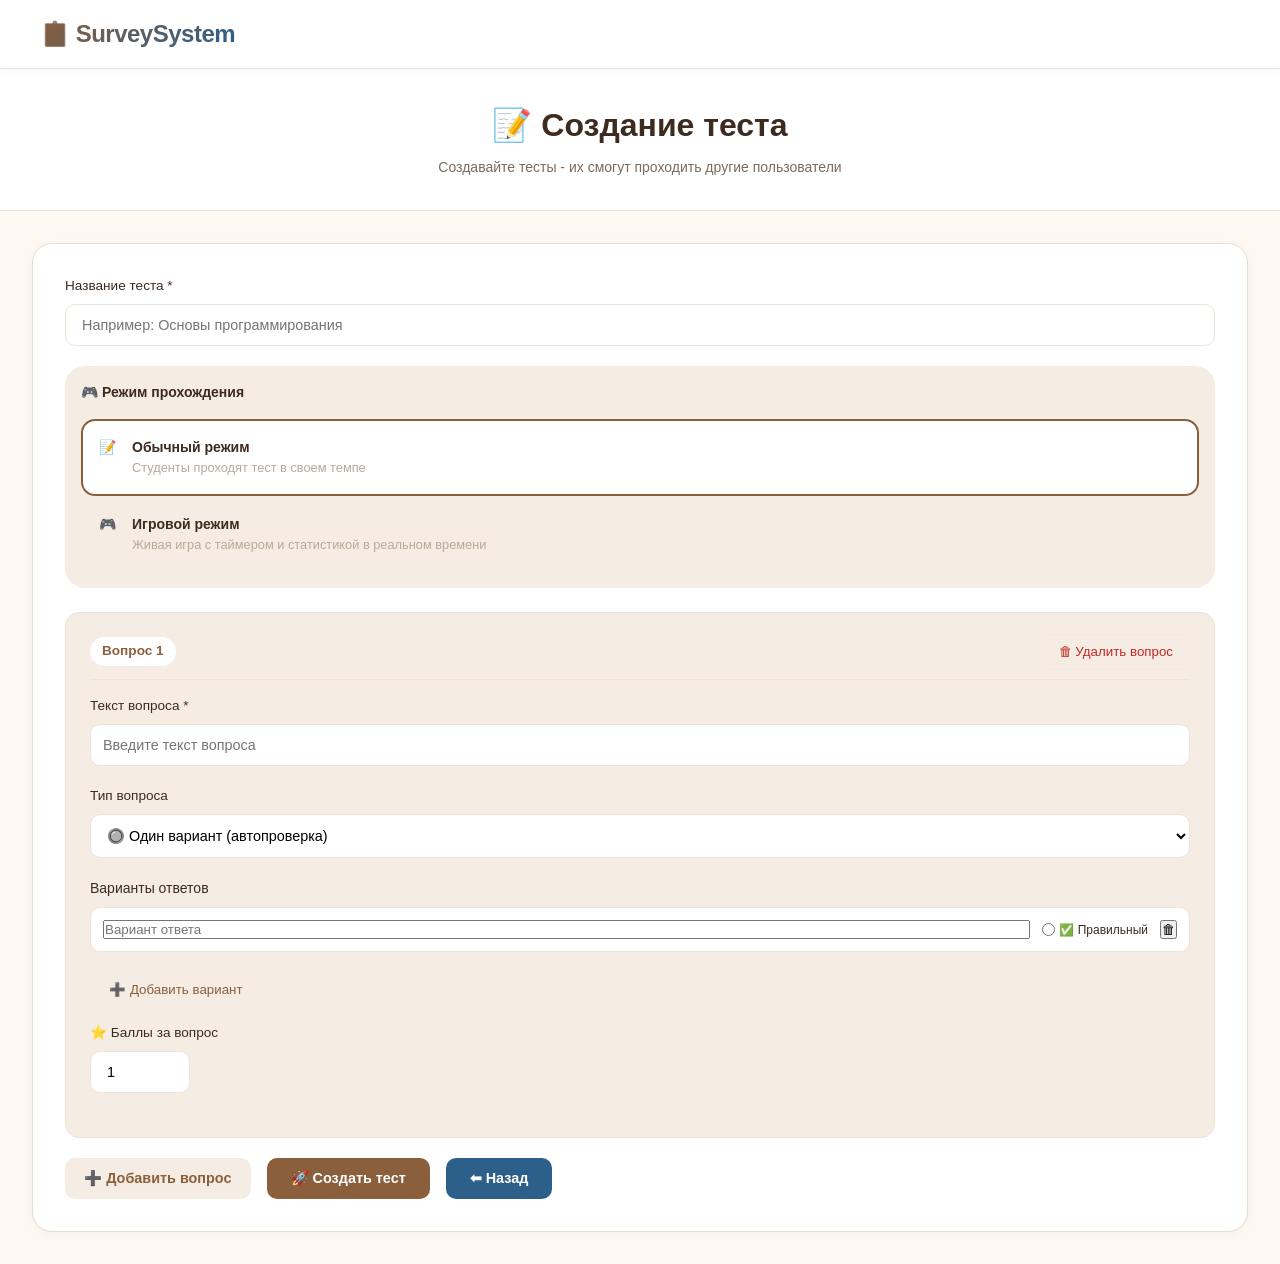
==== commit 78bf2b88: "Update create_test.html" ====
--- a/templates/create_test.html
+++ b/templates/create_test.html
@@ -16,7 +16,9 @@
             border-radius: 10px;
             border: 1px solid #EDE3D8;
         }
-        .option-item input[type="text"] { flex: 1; }
+        .option-item input[type="text"] {
+            flex: 1;
+        }
         .question-block {
             background: #F5EDE3;
             padding: 1.5rem;
@@ -31,25 +33,38 @@
             white-space: nowrap;
             font-size: 0.75rem;
         }
-        .text-answer-input {
-            width: 100%;
-            padding: 0.75rem;
-            border: 1px solid var(--border-light);
-            border-radius: var(--radius-sm);
-            font-family: inherit;
-        }
-        .text-answer-input:focus {
-            outline: none;
+        .mode-selector {
+            background: var(--primary-soft);
+            border-radius: var(--radius-lg);
+            padding: 1rem;
+            margin-bottom: 1.5rem;
+        }
+        .mode-option {
+            display: flex;
+            gap: 1rem;
+            padding: 1rem;
+            border-radius: var(--radius-md);
+            cursor: pointer;
+            transition: all 0.2s;
+            border: 2px solid transparent;
+        }
+        .mode-option.selected {
             border-color: var(--primary);
+            background: white;
+        }
+        .mode-option:hover {
+            background: white;
+        }
+        .time-setting {
+            margin-top: 1rem;
+            padding: 1rem;
+            background: white;
+            border-radius: var(--radius-md);
         }
         .help-text {
             font-size: 0.7rem;
             color: var(--text-muted);
             margin-top: 0.25rem;
-        }
-        .loading {
-            opacity: 0.7;
-            pointer-events: none;
         }
     </style>
 </head>
@@ -70,25 +85,65 @@
             <input type="text" id="test-title" placeholder="Например: Основы программирования">
         </div>
         
+        <div class="mode-selector">
+            <label style="display: block; margin-bottom: 1rem; font-weight: 600;">🎮 Режим прохождения</label>
+            <div class="mode-option" id="mode-normal" onclick="selectMode('normal')">
+                <div>📝</div>
+                <div>
+                    <strong>Обычный режим</strong>
+                    <div style="font-size: 0.8rem; color: var(--text-muted);">Студенты проходят тест в своем темпе</div>
+                </div>
+            </div>
+            <div class="mode-option" id="mode-game" onclick="selectMode('game')">
+                <div>🎮</div>
+                <div>
+                    <strong>Игровой режим</strong>
+                    <div style="font-size: 0.8rem; color: var(--text-muted);">Живая игра с таймером и статистикой в реальном времени</div>
+                </div>
+            </div>
+            
+            <div id="game-settings" style="display: none;">
+                <div class="time-setting">
+                    <label>⏱ Время на вопрос (секунд)</label>
+                    <input type="number" id="time-per-question" value="10" min="5" max="60" step="5">
+                    <div class="help-text">Сколько секунд дается на ответ на каждый вопрос</div>
+                </div>
+            </div>
+        </div>
+        
         <div id="questions-container"></div>
         
         <div style="display: flex; gap: 1rem; margin-top: 1rem; flex-wrap: wrap;">
-            <button class="btn btn-add" type="button" onclick="addQuestion()">➕ Добавить вопрос</button>
-            <button class="btn btn-primary" type="button" onclick="createTest()" id="createBtn">🚀 Создать тест</button>
-            <button class="btn btn-secondary" type="button" onclick="goBack()">⬅ Назад</button>
+            <button class="btn btn-add" onclick="addQuestion()">➕ Добавить вопрос</button>
+            <button class="btn btn-primary" onclick="createTest()">🚀 Создать тест</button>
+            <button class="btn btn-secondary" onclick="goBack()">⬅ Назад</button>
         </div>
     </div>
 
     <!-- Модальное окно для QR кода -->
     <div id="qr-modal" style="display: none; position: fixed; top: 0; left: 0; right: 0; bottom: 0; background: rgba(0,0,0,0.5); z-index: 1000; align-items: center; justify-content: center;">
-        <div style="background: white; border-radius: 28px; padding: 2rem; max-width: 400px; text-align: center;">
+        <div style="background: white; border-radius: 28px; padding: 2rem; max-width: 450px; text-align: center;">
             <h3 id="qr-title"></h3>
-            <img id="qr-image" style="max-width: 250px; margin: 1rem 0;" alt="QR код">
+            <img id="qr-image" style="max-width: 200px; margin: 1rem 0;">
             <p>Код: <strong id="qr-code-text"></strong></p>
-            <p>Ссылка: <span id="qr-url" style="font-size: 0.8rem; word-break: break-all;"></span></p>
+            
+            <div id="game-mode-info" style="display: none; background: #E8F0F7; padding: 1rem; border-radius: 12px; margin: 1rem 0;">
+                <strong>🎮 Игровой режим активирован!</strong>
+                <p style="font-size: 0.8rem; margin-top: 0.5rem;">
+                    🔗 Ссылка для ведущего:<br>
+                    <span id="host-url" style="font-size: 0.7rem; word-break: break-all;"></span>
+                </p>
+                <img id="game-qr-image" style="max-width: 150px; margin: 0.5rem 0;">
+                <p style="font-size: 0.8rem;">📱 Ученики сканируют этот QR-код для игры</p>
+            </div>
+            
+            <div id="normal-mode-info">
+                <p>Ссылка: <span id="qr-url" style="font-size: 0.8rem; word-break: break-all;"></span></p>
+            </div>
+            
             <div style="display: flex; gap: 1rem; justify-content: center; margin-top: 1rem;">
-                <button class="btn btn-primary" type="button" onclick="closeQRModal()">Закрыть</button>
-                <button class="btn btn-secondary" type="button" onclick="copyTestCode()">📋 Копировать код</button>
+                <button class="btn btn-primary" onclick="closeQRModal()">Закрыть</button>
+                <button class="btn btn-secondary" onclick="copyTestCode()">📋 Копировать код</button>
             </div>
         </div>
     </div>
@@ -96,11 +151,11 @@
     <script>
         let questionCounter = 0;
         let lastCreatedCode = null;
-
-        // ===== НАВИГАЦИЯ =====
+        let selectedMode = 'normal';
+
         async function loadNavigation() {
             try {
-                const response = await fetch('/check_auth', { credentials: 'same-origin' });
+                const response = await fetch('/check_auth');
                 const data = await response.json();
                 const navLinks = document.getElementById('navLinks');
                 
@@ -110,7 +165,7 @@
                         <a href="/student_dashboard">Мои результаты</a>
                         <a href="/take_test">Пройти тест</a>
                         <a href="/create_test_page" class="active">Создать тест</a>
-                        <a href="#" onclick="logout(); return false;">Выход</a>
+                        <a href="#" onclick="logout()">Выход</a>
                     `;
                 } else {
                     navLinks.innerHTML = `
@@ -120,52 +175,56 @@
                     `;
                 }
             } catch (error) {
-                console.error('❌ Error loading navigation:', error);
-            }
-        }
-
-        // ===== ВОПРОСЫ =====
+                console.error('Error loading navigation:', error);
+            }
+        }
+
+        function selectMode(mode) {
+            selectedMode = mode;
+            document.getElementById('mode-normal').classList.remove('selected');
+            document.getElementById('mode-game').classList.remove('selected');
+            document.getElementById(`mode-${mode}`).classList.add('selected');
+            
+            const gameSettings = document.getElementById('game-settings');
+            gameSettings.style.display = mode === 'game' ? 'block' : 'none';
+        }
+
         function addQuestion() {
             const id = 'q_' + Date.now() + '_' + questionCounter++;
             const questionNumber = document.querySelectorAll('.question-block').length + 1;
             const html = `
-                <div class="question-block" id="${id}" data-question-id="${id}">
-                    <div class="question-header" style="display: flex; justify-content: space-between; margin-bottom: 1rem; align-items: center;">
-                        <span class="question-number-badge" style="font-weight: 600;">Вопрос ${questionNumber}</span>
-                        <button class="btn-remove" type="button" onclick="removeQuestion('${id}')" style="background: none; border: none; color: #dc3545; cursor: pointer; font-size: 0.85rem;">🗑 Удалить вопрос</button>
-                    </div>
-                    
+                <div class="question-block" id="${id}">
+                    <div class="question-header" style="display: flex; justify-content: space-between; margin-bottom: 1rem;">
+                        <span class="question-number-badge">Вопрос ${questionNumber}</span>
+                        <button class="btn-remove" onclick="removeQuestion('${id}')">🗑 Удалить вопрос</button>
+                    </div>
                     <div class="form-group">
                         <label>Текст вопроса *</label>
-                        <input type="text" class="q-text" placeholder="Введите текст вопроса" style="width: 100%; padding: 0.75rem; border: 1px solid var(--border-light); border-radius: 8px;">
-                    </div>
-                    
+                        <input type="text" class="q-text" placeholder="Введите текст вопроса" style="width: 100%; padding: 0.75rem;">
+                    </div>
                     <div class="form-group">
                         <label>Тип вопроса</label>
-                        <select class="q-type" onchange="toggleOptions('${id}', this.value)" style="width: 100%; padding: 0.75rem; border: 1px solid var(--border-light); border-radius: 8px;">
+                        <select class="q-type" onchange="toggleOptions('${id}', this.value)" style="width: 100%; padding: 0.75rem;">
                             <option value="choice">🔘 Один вариант (автопроверка)</option>
                             <option value="checkbox">☑️ Несколько вариантов (автопроверка)</option>
                             <option value="text">📝 Текстовый ответ (автопроверка)</option>
                         </select>
                     </div>
-                    
-                    <div class="options-container" id="opt-${id}">
+                    <div class="options-container" id="opt-${id}" style="display: block;">
                         <label>Варианты ответов</label>
                         <div class="options-list"></div>
-                        <button type="button" class="btn-add" onclick="addOption('${id}')" style="margin-top: 0.5rem; background: none; border: none; color: var(--primary); cursor: pointer;">➕ Добавить вариант</button>
-                    </div>
-                    
+                        <button type="button" class="btn-add" onclick="addOption('${id}')" style="margin-top: 0.5rem;">➕ Добавить вариант</button>
+                    </div>
                     <div class="text-answer-container" id="text-${id}" style="display: none;">
                         <div class="form-group">
                             <label>📝 Правильный текстовый ответ *</label>
-                            <input type="text" class="text-correct-answer" placeholder="Введите правильный ответ (например: Москва)" style="width: 100%; padding: 0.75rem; border: 1px solid var(--border-light); border-radius: 8px;">
-                            <div class="help-text">Студент должен будет ввести этот ответ точно (регистр не важен, пробелы игнорируются)</div>
+                            <input type="text" class="text-correct-answer" placeholder="Введите правильный ответ (например: Москва)">
+                            <div class="help-text">Студент должен будет ввести этот ответ точно (регистр не важен)</div>
                         </div>
                     </div>
-                    
                     <div class="form-group" style="margin-top: 1rem;">
                         <label>⭐ Баллы за вопрос</label>
-                        <input type="number" class="q-points" value="1" min="1" style="width: 100px; padding: 0.5rem; border: 1px solid var(--border-light); border-radius: 8px;">
+                        <input type="number" class="q-points" value="1" min="1" style="width: 100px;">
                     </div>
                 </div>
             `;
@@ -175,7 +234,7 @@
 
         function removeQuestion(questionId) {
             if (confirm('Удалить этот вопрос?')) {
-                document.getElementById(questionId)?.remove();
+                document.getElementById(questionId).remove();
                 renumberQuestions();
             }
         }
@@ -198,7 +257,7 @@
             } else {
                 optionsContainer.style.display = 'block';
                 textContainer.style.display = 'none';
-                const optionsList = optionsContainer?.querySelector('.options-list');
+                const optionsList = optionsContainer.querySelector('.options-list');
                 if (optionsList && optionsList.children.length === 0) {
                     addOption(id);
                 }
@@ -207,43 +266,34 @@
 
         function addOption(qId) {
             const container = document.querySelector(`#${qId} .options-list`);
-            if (!container) return;
-            
-            const qType = document.querySelector(`#${qId} .q-type`)?.value || 'choice';
-            const radioName = `correct_${qId}_${Date.now()}`;
-            const inputType = qType === 'choice' ? 'radio' : 'checkbox';
-            
+            const qType = document.querySelector(`#${qId} .q-type`).value;
+            const radioName = `correct_${qId}`;
             const html = `
                 <div class="option-item">
-                    <input type="text" class="opt-text" placeholder="Вариант ответа" style="flex: 1; padding: 0.5rem; border: 1px solid var(--border-light); border-radius: 6px;">
-                    <label class="correct-label" style="cursor: pointer;">
-                        <input type="${inputType}" class="opt-correct" name="${radioName}" style="cursor: pointer;">
-                        <span style="margin-left: 0.25rem;">✅ Правильный</span>
+                    <input type="text" class="opt-text" placeholder="Вариант ответа" style="flex: 1;">
+                    <label class="correct-label">
+                        <input type="${qType === 'choice' ? 'radio' : 'checkbox'}" class="opt-correct" name="${radioName}">
+                        ✅ Правильный
                     </label>
-                    <button type="button" class="btn-icon" onclick="this.closest('.option-item')?.remove()" title="Удалить вариант" style="background: none; border: none; cursor: pointer; color: #dc3545;">🗑</button>
+                    <button type="button" class="btn-icon" onclick="this.parentElement.remove()" title="Удалить вариант">🗑</button>
                 </div>
             `;
             container.insertAdjacentHTML('beforeend', html);
         }
 
-        // ===== СОЗДАНИЕ ТЕСТА =====
         async function createTest() {
-            const createBtn = document.getElementById('createBtn');
-            const title = document.getElementById('test-title')?.value.trim();
-            
-            // Валидация названия
+            const title = document.getElementById('test-title').value.trim();
             if (!title) {
-                alert('⚠️ Введите название теста');
-                document.getElementById('test-title')?.focus();
+                alert('Введите название теста');
+                document.getElementById('test-title').focus();
                 return;
             }
             
-            // Сбор вопросов
             const questions = [];
             const blocks = document.querySelectorAll('.question-block');
             
             if (blocks.length === 0) {
-                alert('⚠️ Добавьте хотя бы один вопрос');
+                alert('Добавьте хотя бы один вопрос');
                 return;
             }
             
@@ -253,18 +303,18 @@
                 const points = parseInt(block.querySelector('.q-points')?.value) || 1;
                 
                 if (!text) {
-                    alert(`⚠️ Заполните текст вопроса #${questions.length + 1}`);
+                    alert('Заполните текст всех вопросов');
                     block.querySelector('.q-text')?.focus();
                     return;
                 }
                 
+                let options = [];
                 let correctAnswer = null;
-                let options = [];
                 
                 if (type === 'text') {
                     const textAnswer = block.querySelector('.text-correct-answer')?.value.trim();
                     if (!textAnswer) {
-                        alert(`⚠️ Для текстового вопроса "${text}" укажите правильный ответ`);
+                        alert(`Для текстового вопроса "${text}" укажите правильный ответ`);
                         block.querySelector('.text-correct-answer')?.focus();
                         return;
                     }
@@ -284,13 +334,15 @@
                     }
                     
                     if (options.length === 0) {
-                        alert(`⚠️ Для вопроса "${text}" добавьте варианты ответов`);
+                        alert(`Для вопроса "${text}" добавьте варианты ответов`);
                         return;
                     }
+                    
                     if (correctOptions.length === 0) {
-                        alert(`⚠️ Для вопроса "${text}" отметьте правильный(е) вариант(ы)`);
+                        alert(`Для вопроса "${text}" отметьте правильный(е) вариант(ы)`);
                         return;
                     }
+                    
                     correctAnswer = correctOptions.join(',');
                 }
                 
@@ -303,94 +355,88 @@
                 });
             }
             
-            // Блокируем кнопку и показываем загрузку
-            const originalBtnText = createBtn.textContent;
+            const createBtn = document.querySelector('.btn-primary');
+            const originalText = createBtn.textContent;
             createBtn.textContent = '⏳ Создание...';
             createBtn.disabled = true;
-            createBtn.classList.add('loading');
             
             try {
-                console.log('📤 Отправка запроса на создание теста:', { title, questionsCount: questions.length });
-                
                 const response = await fetch('/api/create_test', {
                     method: 'POST',
-                    headers: {
-                        'Content-Type': 'application/json'
-                    },
-                    credentials: 'same-origin',
+                    headers: { 'Content-Type': 'application/json' },
                     body: JSON.stringify({ 
                         title: title, 
-                        questions: questions 
+                        questions: questions,
+                        game_mode: selectedMode === 'game' ? 1 : 0,
+                        time_per_question: selectedMode === 'game' ? parseInt(document.getElementById('time-per-question').value) : 10
                     })
                 });
                 
-                console.log('📥 Ответ сервера:', response.status, response.statusText);
-                
-                // Проверяем, что ответ — JSON
-                const contentType = response.headers.get('content-type');
-                if (!contentType || !contentType.includes('application/json')) {
-                    const text = await response.text();
-                    console.error('❌ Сервер вернул не JSON:', text.substring(0, 200));
-                    throw new Error('Сервер вернул некорректный ответ (не JSON)');
-                }
-                
                 const data = await response.json();
-                console.log('📦 Распарсенный ответ:', data);
-                
-                if (response.ok && data.success) {
+                
+                if (data.success) {
                     lastCreatedCode = data.code;
-                    showQRModal(title, data.qr_code || '', data.code);
+                    showQRModal(data.title, data.qr_code, data.code, data.game_qr_code, selectedMode === 'game');
                     
-                    // Очищаем форму
                     document.getElementById('test-title').value = '';
                     document.getElementById('questions-container').innerHTML = '';
                     questionCounter = 0;
                     addQuestion();
-                    
-                    alert('✅ Тест успешно создан!');
                 } else {
-                    const errorMsg = data.error || data.message || 'Неизвестная ошибка';
-                    console.error('❌ Ошибка от сервера:', errorMsg);
-                    alert('❌ Ошибка: ' + errorMsg);
-                }
-                
+                    alert('❌ Ошибка: ' + (data.error || 'Неизвестная ошибка'));
+                }
             } catch (error) {
-                console.error('❌ Network/Parse error:', error);
-                alert('❌ Ошибка связи с сервером: ' + (error.message || error));
+                console.error('Error:', error);
+                alert('❌ Ошибка подключения к серверу: ' + error.message);
             } finally {
-                // Разблокируем кнопку
-                createBtn.textContent = originalBtnText;
+                createBtn.textContent = originalText;
                 createBtn.disabled = false;
-                createBtn.classList.remove('loading');
-            }
-        }
-
-        // ===== QR МОДАЛКА =====
-        function showQRModal(title, qrBase64, code) {
+            }
+        }
+
+        function showQRModal(title, qrBase64, code, gameQrBase64, isGameMode) {
             const url = `${window.location.origin}/take_test?code=${code}`;
             document.getElementById('qr-title').textContent = title;
-            document.getElementById('qr-image').src = qrBase64 ? `data:image/png;base64,${qrBase64}` : '';
+            document.getElementById('qr-image').src = `data:image/png;base64,${qrBase64}`;
             document.getElementById('qr-code-text').textContent = code;
             document.getElementById('qr-url').textContent = url;
+            
+            if (isGameMode) {
+                document.getElementById('game-mode-info').style.display = 'block';
+                document.getElementById('normal-mode-info').style.display = 'none';
+                const hostUrl = `${window.location.origin}/game_host/${code}`;
+                document.getElementById('host-url').textContent = hostUrl;
+                if (gameQrBase64) {
+                    document.getElementById('game-qr-image').src = `data:image/png;base64,${gameQrBase64}`;
+                }
+            } else {
+                document.getElementById('game-mode-info').style.display = 'none';
+                document.getElementById('normal-mode-info').style.display = 'block';
+            }
+            
             document.getElementById('qr-modal').style.display = 'flex';
         }
 
         function closeQRModal() {
             document.getElementById('qr-modal').style.display = 'none';
-            if (confirm('✅ Тест создан! Перейти к списку ваших тестов?')) {
+            if (selectedMode === 'game' && lastCreatedCode) {
+                if (confirm('Тест создан в игровом режиме! Перейти к управлению игрой?')) {
+                    window.location.href = `/game_host/${lastCreatedCode}`;
+                } else {
+                    window.location.href = '/student_dashboard';
+                }
+            } else if (confirm('Тест создан! Перейти к списку ваших тестов?')) {
                 window.location.href = '/student_dashboard';
             }
         }
 
         function copyTestCode() {
             if (lastCreatedCode) {
-                navigator.clipboard.writeText(lastCreatedCode)
-                    .then(() => alert(`📋 Код "${lastCreatedCode}" скопирован!`))
-                    .catch(() => alert('❌ Не удалось скопировать'));
-            }
-        }
-
-        // ===== УТИЛИТЫ =====
+                navigator.clipboard.writeText(lastCreatedCode);
+                alert(`Код "${lastCreatedCode}" скопирован в буфер обмена`);
+            }
+        }
+
         function goBack() {
             if (confirm('Вернуться назад? Несохранённые изменения будут потеряны.')) {
                 window.location.href = '/student_dashboard';
@@ -398,19 +444,15 @@
         }
 
         async function logout() {
-            try {
-                await fetch('/logout', { credentials: 'same-origin' });
-            } catch (e) {
-                console.warn('Logout warning:', e);
-            }
+            await fetch('/logout');
             window.location.href = '/';
         }
 
-        // ===== ИНИЦИАЛИЗАЦИЯ =====
-        document.addEventListener('DOMContentLoaded', function() {
-            loadNavigation();
+        loadNavigation();
+        
+        window.addEventListener('DOMContentLoaded', function() {
             addQuestion();
-            console.log('✅ create_test.html загружен');
+            selectMode('normal');
         });
     </script>
 </body>
--- a/static/style.css
+++ b/static/style.css
@@ -1114,4 +1114,433 @@
     border-width: 0 0 12px 12px;
     border-color: transparent transparent white transparent;
     transform: rotate(45deg);
-}+}
+
+/* ===== МОБИЛЬНАЯ АДАПТАЦИЯ ===== */
+
+/* Планшеты и маленькие ноутбуки */
+@media (max-width: 1024px) {
+    .hero-section {
+        padding: 2rem;
+        gap: 2rem;
+    }
+    
+    .hero-content h1 {
+        font-size: 2.5rem;
+    }
+    
+    .features-section {
+        padding: 2rem;
+    }
+    
+    .card {
+        margin: 0 1rem 1rem;
+        padding: 1.5rem;
+    }
+}
+
+/* Телефоны (до 768px) */
+@media (max-width: 768px) {
+    /* Навигация */
+    .navbar {
+        flex-direction: column;
+        padding: 0.75rem;
+        gap: 0.75rem;
+    }
+    
+    .nav-brand {
+        font-size: 1.2rem;
+    }
+    
+    .nav-links {
+        flex-wrap: wrap;
+        justify-content: center;
+        gap: 0.5rem;
+    }
+    
+    .nav-links a {
+        padding: 0.4rem 0.75rem;
+        font-size: 0.8rem;
+    }
+    
+    /* Hero секция */
+    .hero-section {
+        grid-template-columns: 1fr;
+        padding: 1.5rem;
+        text-align: center;
+    }
+    
+    .hero-content h1 {
+        font-size: 1.8rem;
+    }
+    
+    .hero-content p {
+        font-size: 0.9rem;
+    }
+    
+    .hero-buttons {
+        flex-direction: column;
+        align-items: stretch;
+        gap: 0.75rem;
+    }
+    
+    .hero-buttons .btn {
+        justify-content: center;
+    }
+    
+    .hero-illustration {
+        padding: 1.5rem;
+        margin-top: 1rem;
+    }
+    
+    /* Карточки функций */
+    .features-section {
+        grid-template-columns: 1fr;
+        gap: 1rem;
+        padding: 1.5rem;
+    }
+    
+    .feature-card {
+        padding: 1.25rem;
+    }
+    
+    .feature-icon {
+        font-size: 2rem;
+    }
+    
+    /* Статистика */
+    .stats-banner {
+        grid-template-columns: 1fr;
+        gap: 1rem;
+        padding: 1rem;
+    }
+    
+    /* Табы */
+    .tabs {
+        flex-direction: column;
+        gap: 0.5rem;
+        padding: 0 1rem;
+    }
+    
+    .tab-btn {
+        justify-content: center;
+        width: 100%;
+        padding: 0.6rem;
+        font-size: 0.85rem;
+    }
+    
+    /* Карточки */
+    .card {
+        margin: 0 1rem 1rem;
+        padding: 1rem;
+        border-radius: var(--radius-md);
+    }
+    
+    .card-header {
+        flex-direction: column;
+        align-items: flex-start;
+        gap: 0.75rem;
+    }
+    
+    .card-header h2 {
+        font-size: 1.1rem;
+    }
+    
+    /* Заголовок админа */
+    .admin-header {
+        padding: 1.25rem;
+    }
+    
+    .admin-header h1 {
+        font-size: 1.5rem;
+    }
+    
+    .admin-header p {
+        font-size: 0.8rem;
+    }
+    
+    /* Формы */
+    .form-group input,
+    .form-group textarea,
+    .form-group select {
+        padding: 0.6rem 0.8rem;
+        font-size: 0.85rem;
+    }
+    
+    .form-group label {
+        font-size: 0.8rem;
+    }
+    
+    /* Блоки вопросов */
+    .question-block {
+        padding: 1rem;
+    }
+    
+    .question-header {
+        flex-wrap: wrap;
+        gap: 0.5rem;
+    }
+    
+    .question-number-badge {
+        font-size: 0.75rem;
+    }
+    
+    .question-text {
+        font-size: 0.9rem;
+    }
+    
+    /* Опции ответов */
+    .option-item {
+        flex-wrap: wrap;
+        gap: 0.5rem;
+    }
+    
+    .option-item input[type="text"] {
+        flex: 1 1 100%;
+    }
+    
+    .correct-label {
+        white-space: normal;
+        font-size: 0.7rem;
+    }
+    
+    /* Кнопки */
+    .btn {
+        padding: 0.6rem 1rem;
+        font-size: 0.85rem;
+    }
+    
+    .btn-small {
+        padding: 0.25rem 0.6rem;
+        font-size: 0.7rem;
+    }
+    
+    div[style*="display: flex"],
+    div[style*="display:flex"] {
+        flex-wrap: wrap !important;
+    }
+    
+    /* Сетка моих тестов */
+    .my-tests-grid {
+        grid-template-columns: 1fr !important;
+    }
+    
+    .my-test-card {
+        padding: 0.75rem;
+    }
+    
+    .test-actions {
+        justify-content: flex-start;
+    }
+    
+    /* Результаты таблица */
+    .results-table,
+    .results-table-wrapper table {
+        font-size: 0.7rem;
+    }
+    
+    .results-table th,
+    .results-table td,
+    .results-table-wrapper th,
+    .results-table-wrapper td {
+        padding: 0.4rem !important;
+    }
+    
+    /* Результаты - горизонтальная прокрутка */
+    .results-table-wrapper {
+        overflow-x: auto;
+        -webkit-overflow-scrolling: touch;
+    }
+    
+    .results-table-wrapper table {
+        min-width: 500px;
+    }
+    
+    /* Статистика мини */
+    .results-stats {
+        gap: 0.5rem;
+    }
+    
+    .stat-mini {
+        min-width: 70px;
+        padding: 0.4rem;
+    }
+    
+    .stat-mini .number {
+        font-size: 1rem;
+    }
+    
+    /* Модальное окно QR */
+    #qr-modal > div {
+        margin: 1rem;
+        padding: 1.5rem !important;
+        width: calc(100% - 2rem);
+    }
+    
+    #qr-image {
+        max-width: 180px !important;
+    }
+    
+    /* Страница теста */
+    .step {
+        padding: 0 0.75rem;
+    }
+    
+    .search-container {
+        padding: 1.5rem;
+    }
+    
+    .search-container h1 {
+        font-size: 1.3rem;
+    }
+    
+    .survey-header h2 {
+        font-size: 1.2rem;
+    }
+    
+    .question-item {
+        padding: 1rem;
+    }
+    
+    .options-group {
+        gap: 0.5rem;
+    }
+    
+    .option-radio, 
+    .option-checkbox {
+        padding: 0.4rem;
+    }
+    
+    .text-answer {
+        font-size: 0.85rem;
+    }
+    
+    .survey-actions {
+        flex-direction: column;
+        gap: 0.75rem;
+    }
+    
+    .survey-actions button {
+        width: 100%;
+    }
+    
+    /* Страница входа/регистрации */
+    .auth-container {
+        margin: 1.5rem auto;
+        padding: 1.5rem;
+    }
+    
+    .auth-container h1 {
+        font-size: 1.4rem;
+    }
+    
+    .auth-tabs {
+        flex-direction: column;
+        gap: 0.5rem;
+    }
+    
+    /* Результат теста (детали) */
+    .result-card .answer-section {
+        grid-template-columns: 1fr !important;
+        gap: 0.75rem;
+    }
+    
+    .summary-stats {
+        padding: 1rem;
+    }
+    
+    .summary-stats .score {
+        font-size: 1.8rem;
+    }
+    
+    /* Успешное завершение */
+    .success-container {
+        margin: 1rem;
+        padding: 1.5rem;
+    }
+    
+    .score-display {
+        font-size: 1.2rem;
+        padding: 0.75rem;
+    }
+    
+    /* Кнопка назад и др. */
+    div[style*="display: flex; gap"],
+    div[style*="display:flex; gap"] {
+        flex-wrap: wrap;
+    }
+}
+
+/* Маленькие телефоны (до 480px) */
+@media (max-width: 480px) {
+    .hero-content h1 {
+        font-size: 1.5rem;
+    }
+    
+    .card-header {
+        flex-direction: column;
+    }
+    
+    .stat-number {
+        font-size: 1.8rem;
+    }
+    
+    .tab-btn {
+        font-size: 0.75rem;
+        padding: 0.5rem;
+    }
+    
+    .btn {
+        padding: 0.5rem 0.8rem;
+        font-size: 0.8rem;
+    }
+    
+    .question-block {
+        padding: 0.75rem;
+    }
+    
+    .option-item {
+        flex-direction: column;
+        align-items: stretch;
+    }
+    
+    .option-item .correct-label {
+        justify-content: flex-start;
+    }
+    
+    .test-actions {
+        flex-direction: column;
+        width: 100%;
+    }
+    
+    .test-actions .btn {
+        width: 100%;
+        text-align: center;
+        justify-content: center;
+    }
+}
+
+/* Улучшение для тач-устройств */
+@media (hover: none) and (pointer: coarse) {
+    button, 
+    .btn,
+    .tab-btn,
+    .result-item,
+    .my-test-card {
+        cursor: pointer;
+        -webkit-tap-highlight-color: transparent;
+    }
+    
+    button:active,
+    .btn:active,
+    .tab-btn:active {
+        transform: scale(0.97);
+        transition: transform 0.05s;
+    }
+    
+    input, 
+    select, 
+    textarea {
+        font-size: 16px !important; /* Предотвращает зум на iOS */
+    }
+}
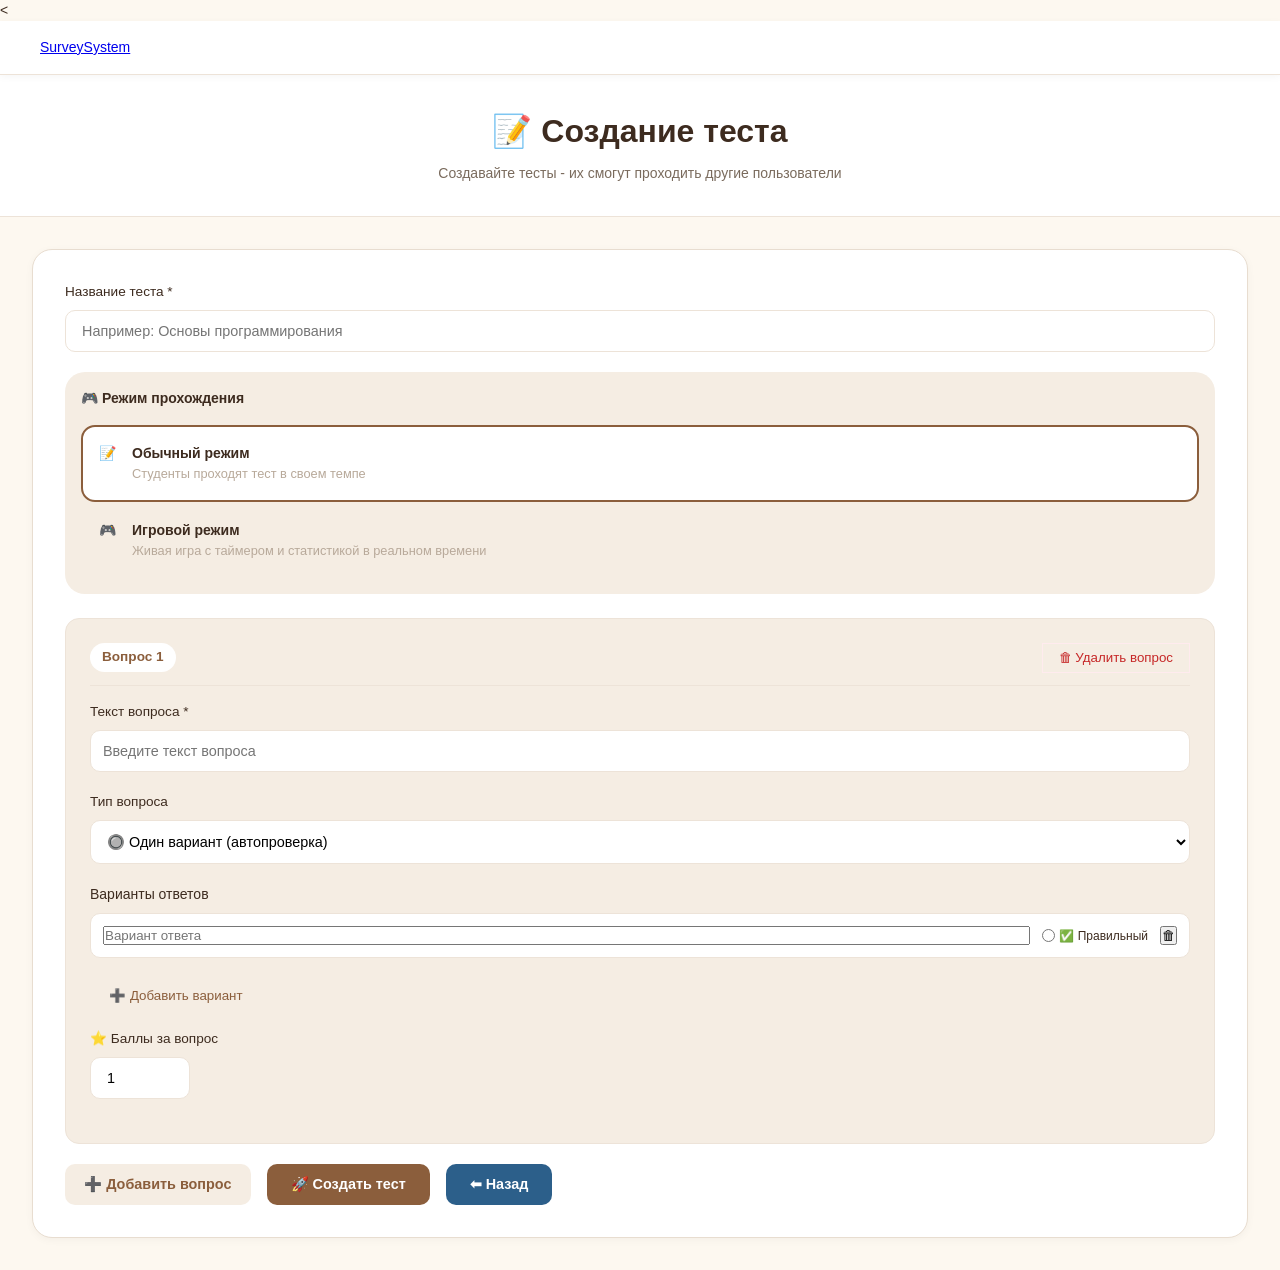
==== commit 3e67e8e7: "Update create_test.html" ====
--- a/templates/create_test.html
+++ b/templates/create_test.html
@@ -69,10 +69,13 @@
     </style>
 </head>
 <body>
-    <nav class="navbar">
-        <div class="nav-brand">📋 SurveySystem</div>
-        <div class="nav-links" id="navLinks"></div>
-    </nav>
+    <<nav class="navbar">
+    <a href="/" class="logo-link">
+        <img src="/static/logo.png" alt="SurveySystem Logo" class="logo-img" onerror="this.style.display='none'">
+        <span class="logo-text">SurveySystem</span>
+    </a>
+    <div class="nav-links" id="navLinks"></div>
+</nav>
 
     <div class="admin-header">
         <h1>📝 Создание теста</h1>
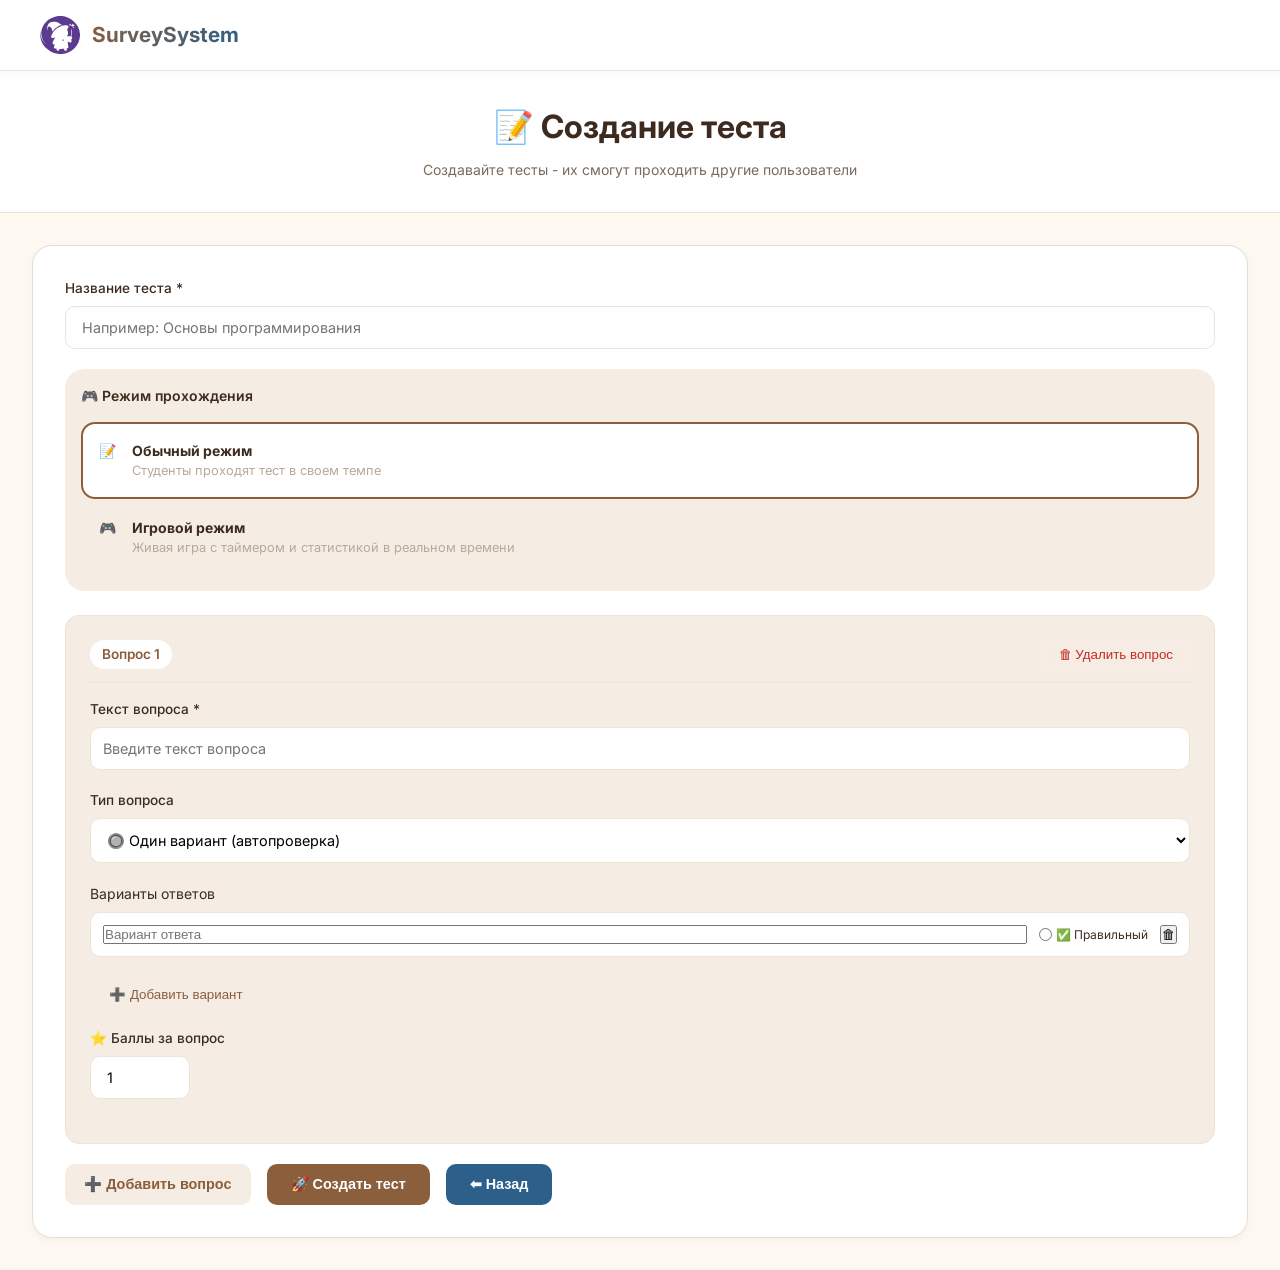
==== commit 2c5e23b7: "Update create_test.html" ====
--- a/templates/create_test.html
+++ b/templates/create_test.html
@@ -5,6 +5,7 @@
     <meta name="viewport" content="width=device-width, initial-scale=1.0">
     <title>Создание теста - SurveySystem</title>
     <link rel="stylesheet" href="/static/style.css">
+    <link href="https://fonts.googleapis.com/css2?family=Inter:wght@400;500;600;700;800&display=swap" rel="stylesheet">
     <style>
         .option-item {
             display: flex;
@@ -66,16 +67,40 @@
             color: var(--text-muted);
             margin-top: 0.25rem;
         }
+        /* Стили для логотипа как на главной */
+        .logo-link {
+            display: flex;
+            align-items: center;
+            gap: 12px;
+            text-decoration: none;
+        }
+        .logo-link:hover {
+            opacity: 0.85;
+        }
+        .logo-img {
+            height: 38px;
+            width: auto;
+            display: block;
+            object-fit: contain;
+        }
+        .logo-text {
+            font-size: 1.3rem;
+            font-weight: 700;
+            background: linear-gradient(135deg, var(--primary) 0%, var(--secondary) 100%);
+            -webkit-background-clip: text;
+            background-clip: text;
+            color: transparent;
+        }
     </style>
 </head>
 <body>
-    <<nav class="navbar">
-    <a href="/" class="logo-link">
-        <img src="/static/logo.png" alt="SurveySystem Logo" class="logo-img" onerror="this.style.display='none'">
-        <span class="logo-text">SurveySystem</span>
-    </a>
-    <div class="nav-links" id="navLinks"></div>
-</nav>
+    <nav class="navbar">
+        <a href="/" class="logo-link">
+            <img src="/static/Logo.svg" alt="SurveySystem Logo" class="logo-img" onerror="this.style.display='none'">
+            <span class="logo-text">SurveySystem</span>
+        </a>
+        <div class="nav-links" id="navLinks"></div>
+    </nav>
 
     <div class="admin-header">
         <h1>📝 Создание теста</h1>
